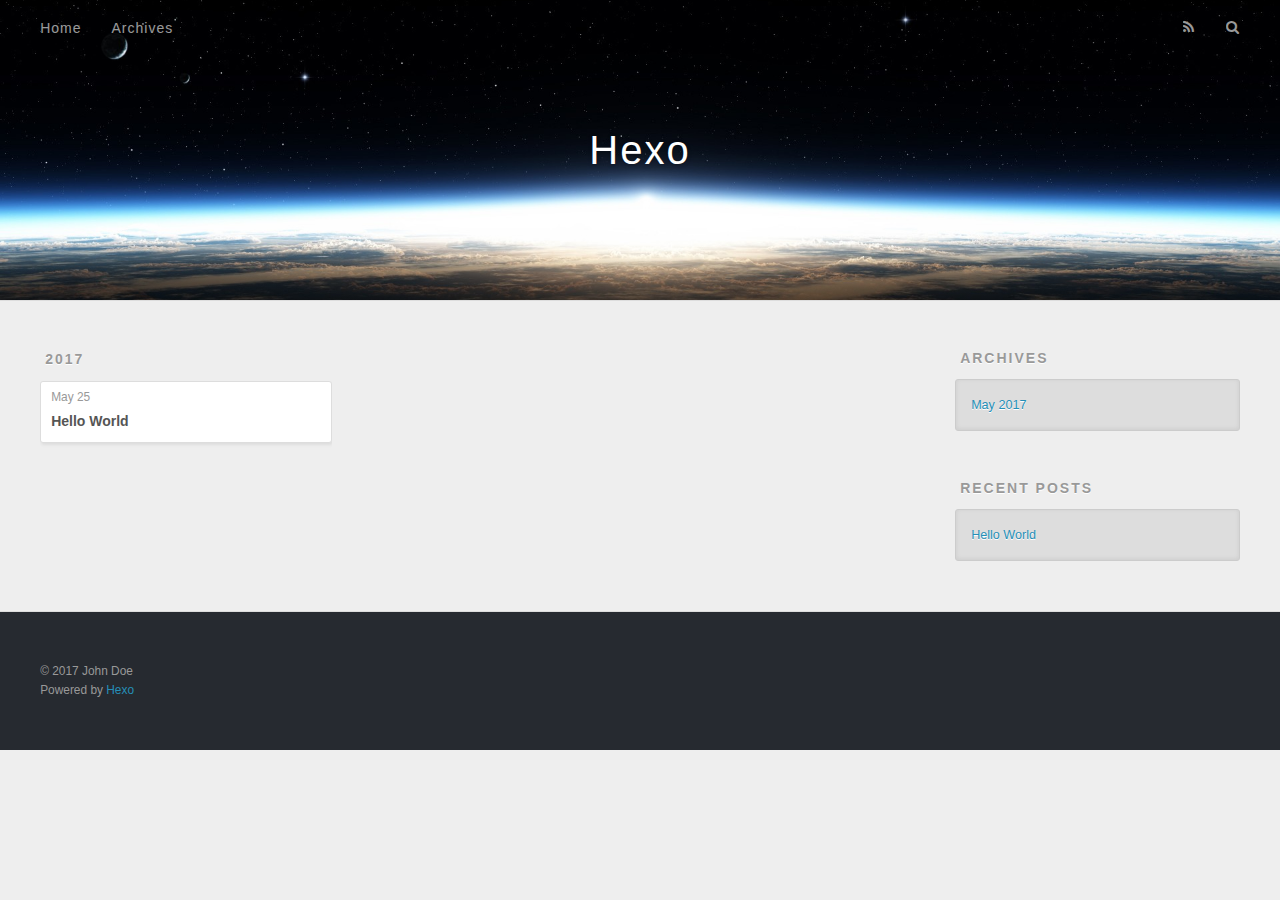
==== archives/index.html @ 2ee4972c "Site updated: 2017-05-25 17:00:57" ====
<!DOCTYPE html>
<html>
<head>
  <meta charset="utf-8">
  
  <title>Archives | Hexo</title>
  <meta name="viewport" content="width=device-width, initial-scale=1, maximum-scale=1">
  <meta property="og:type" content="website">
<meta property="og:title" content="Hexo">
<meta property="og:url" content="http://yoursite.com/archives/index.html">
<meta property="og:site_name" content="Hexo">
<meta name="twitter:card" content="summary">
<meta name="twitter:title" content="Hexo">
  
    <link rel="alternate" href="/atom.xml" title="Hexo" type="application/atom+xml">
  
  
    <link rel="icon" href="/favicon.png">
  
  
    <link href="//fonts.googleapis.com/css?family=Source+Code+Pro" rel="stylesheet" type="text/css">
  
  <link rel="stylesheet" href="/css/style.css">
  

</head>

<body>
  <div id="container">
    <div id="wrap">
      <header id="header">
  <div id="banner"></div>
  <div id="header-outer" class="outer">
    <div id="header-title" class="inner">
      <h1 id="logo-wrap">
        <a href="/" id="logo">Hexo</a>
      </h1>
      
    </div>
    <div id="header-inner" class="inner">
      <nav id="main-nav">
        <a id="main-nav-toggle" class="nav-icon"></a>
        
          <a class="main-nav-link" href="/">Home</a>
        
          <a class="main-nav-link" href="/archives">Archives</a>
        
      </nav>
      <nav id="sub-nav">
        
          <a id="nav-rss-link" class="nav-icon" href="/atom.xml" title="RSS Feed"></a>
        
        <a id="nav-search-btn" class="nav-icon" title="Search"></a>
      </nav>
      <div id="search-form-wrap">
        <form action="//google.com/search" method="get" accept-charset="UTF-8" class="search-form"><input type="search" name="q" class="search-form-input" placeholder="Search"><button type="submit" class="search-form-submit">&#xF002;</button><input type="hidden" name="sitesearch" value="http://yoursite.com"></form>
      </div>
    </div>
  </div>
</header>
      <div class="outer">
        <section id="main">
  
  
    
    
      
      
      <section class="archives-wrap">
        <div class="archive-year-wrap">
          <a href="/archives/2017" class="archive-year">2017</a>
        </div>
        <div class="archives">
    
    <article class="archive-article archive-type-post">
  <div class="archive-article-inner">
    <header class="archive-article-header">
      <a href="/2017/05/25/hello-world/" class="archive-article-date">
  <time datetime="2017-05-25T08:44:21.000Z" itemprop="datePublished">May 25</time>
</a>
      
  
    <h1 itemprop="name">
      <a class="archive-article-title" href="/2017/05/25/hello-world/">Hello World</a>
    </h1>
  

    </header>
  </div>
</article>
  
  
    </div></section>
  

</section>
        
          <aside id="sidebar">
  
    

  
    

  
    
  
    
  <div class="widget-wrap">
    <h3 class="widget-title">Archives</h3>
    <div class="widget">
      <ul class="archive-list"><li class="archive-list-item"><a class="archive-list-link" href="/archives/2017/05/">May 2017</a></li></ul>
    </div>
  </div>


  
    
  <div class="widget-wrap">
    <h3 class="widget-title">Recent Posts</h3>
    <div class="widget">
      <ul>
        
          <li>
            <a href="/2017/05/25/hello-world/">Hello World</a>
          </li>
        
      </ul>
    </div>
  </div>

  
</aside>
        
      </div>
      <footer id="footer">
  
  <div class="outer">
    <div id="footer-info" class="inner">
      &copy; 2017 John Doe<br>
      Powered by <a href="http://hexo.io/" target="_blank">Hexo</a>
    </div>
  </div>
</footer>
    </div>
    <nav id="mobile-nav">
  
    <a href="/" class="mobile-nav-link">Home</a>
  
    <a href="/archives" class="mobile-nav-link">Archives</a>
  
</nav>
    

<script src="//ajax.googleapis.com/ajax/libs/jquery/2.0.3/jquery.min.js"></script>


  <link rel="stylesheet" href="/fancybox/jquery.fancybox.css">
  <script src="/fancybox/jquery.fancybox.pack.js"></script>


<script src="/js/script.js"></script>

  </div>
</body>
</html>
---- css/style.css ----
body {
  width: 100%;
}
body:before,
body:after {
  content: "";
  display: table;
}
body:after {
  clear: both;
}
html,
body,
div,
span,
applet,
object,
iframe,
h1,
h2,
h3,
h4,
h5,
h6,
p,
blockquote,
pre,
a,
abbr,
acronym,
address,
big,
cite,
code,
del,
dfn,
em,
img,
ins,
kbd,
q,
s,
samp,
small,
strike,
strong,
sub,
sup,
tt,
var,
dl,
dt,
dd,
ol,
ul,
li,
fieldset,
form,
label,
legend,
table,
caption,
tbody,
tfoot,
thead,
tr,
th,
td {
  margin: 0;
  padding: 0;
  border: 0;
  outline: 0;
  font-weight: inherit;
  font-style: inherit;
  font-family: inherit;
  font-size: 100%;
  vertical-align: baseline;
}
body {
  line-height: 1;
  color: #000;
  background: #fff;
}
ol,
ul {
  list-style: none;
}
table {
  border-collapse: separate;
  border-spacing: 0;
  vertical-align: middle;
}
caption,
th,
td {
  text-align: left;
  font-weight: normal;
  vertical-align: middle;
}
a img {
  border: none;
}
input,
button {
  margin: 0;
  padding: 0;
}
input::-moz-focus-inner,
button::-moz-focus-inner {
  border: 0;
  padding: 0;
}
@font-face {
  font-family: FontAwesome;
  font-style: normal;
  font-weight: normal;
  src: url("fonts/fontawesome-webfont.eot?v=#4.0.3");
  src: url("fonts/fontawesome-webfont.eot?#iefix&v=#4.0.3") format("embedded-opentype"), url("fonts/fontawesome-webfont.woff?v=#4.0.3") format("woff"), url("fonts/fontawesome-webfont.ttf?v=#4.0.3") format("truetype"), url("fonts/fontawesome-webfont.svg#fontawesomeregular?v=#4.0.3") format("svg");
}
html,
body,
#container {
  height: 100%;
}
body {
  background: #eee;
  font: 14px "Helvetica Neue", Helvetica, Arial, sans-serif;
  -webkit-text-size-adjust: 100%;
}
.outer {
  max-width: 1220px;
  margin: 0 auto;
  padding: 0 20px;
}
.outer:before,
.outer:after {
  content: "";
  display: table;
}
.outer:after {
  clear: both;
}
.inner {
  display: inline;
  float: left;
  width: 98.33333333333333%;
  margin: 0 0.833333333333333%;
}
.left,
.alignleft {
  float: left;
}
.right,
.alignright {
  float: right;
}
.clear {
  clear: both;
}
#container {
  position: relative;
}
.mobile-nav-on {
  overflow: hidden;
}
#wrap {
  height: 100%;
  width: 100%;
  position: absolute;
  top: 0;
  left: 0;
  -webkit-transition: 0.2s ease-out;
  -moz-transition: 0.2s ease-out;
  -ms-transition: 0.2s ease-out;
  transition: 0.2s ease-out;
  z-index: 1;
  background: #eee;
}
.mobile-nav-on #wrap {
  left: 280px;
}
@media screen and (min-width: 768px) {
  #main {
    display: inline;
    float: left;
    width: 73.33333333333333%;
    margin: 0 0.833333333333333%;
  }
}
.article-date,
.article-category-link,
.archive-year,
.widget-title {
  text-decoration: none;
  text-transform: uppercase;
  letter-spacing: 2px;
  color: #999;
  margin-bottom: 1em;
  margin-left: 5px;
  line-height: 1em;
  text-shadow: 0 1px #fff;
  font-weight: bold;
}
.article-inner,
.archive-article-inner {
  background: #fff;
  -webkit-box-shadow: 1px 2px 3px #ddd;
  box-shadow: 1px 2px 3px #ddd;
  border: 1px solid #ddd;
  border-radius: 3px;
}
.article-entry h1,
.widget h1 {
  font-size: 2em;
}
.article-entry h2,
.widget h2 {
  font-size: 1.5em;
}
.article-entry h3,
.widget h3 {
  font-size: 1.3em;
}
.article-entry h4,
.widget h4 {
  font-size: 1.2em;
}
.article-entry h5,
.widget h5 {
  font-size: 1em;
}
.article-entry h6,
.widget h6 {
  font-size: 1em;
  color: #999;
}
.article-entry hr,
.widget hr {
  border: 1px dashed #ddd;
}
.article-entry strong,
.widget strong {
  font-weight: bold;
}
.article-entry em,
.widget em,
.article-entry cite,
.widget cite {
  font-style: italic;
}
.article-entry sup,
.widget sup,
.article-entry sub,
.widget sub {
  font-size: 0.75em;
  line-height: 0;
  position: relative;
  vertical-align: baseline;
}
.article-entry sup,
.widget sup {
  top: -0.5em;
}
.article-entry sub,
.widget sub {
  bottom: -0.2em;
}
.article-entry small,
.widget small {
  font-size: 0.85em;
}
.article-entry acronym,
.widget acronym,
.article-entry abbr,
.widget abbr {
  border-bottom: 1px dotted;
}
.article-entry ul,
.widget ul,
.article-entry ol,
.widget ol,
.article-entry dl,
.widget dl {
  margin: 0 20px;
  line-height: 1.6em;
}
.article-entry ul ul,
.widget ul ul,
.article-entry ol ul,
.widget ol ul,
.article-entry ul ol,
.widget ul ol,
.article-entry ol ol,
.widget ol ol {
  margin-top: 0;
  margin-bottom: 0;
}
.article-entry ul,
.widget ul {
  list-style: disc;
}
.article-entry ol,
.widget ol {
  list-style: decimal;
}
.article-entry dt,
.widget dt {
  font-weight: bold;
}
#header {
  height: 300px;
  position: relative;
  border-bottom: 1px solid #ddd;
}
#header:before,
#header:after {
  content: "";
  position: absolute;
  left: 0;
  right: 0;
  height: 40px;
}
#header:before {
  top: 0;
  background: -webkit-linear-gradient(rgba(0,0,0,0.2), transparent);
  background: -moz-linear-gradient(rgba(0,0,0,0.2), transparent);
  background: -ms-linear-gradient(rgba(0,0,0,0.2), transparent);
  background: linear-gradient(rgba(0,0,0,0.2), transparent);
}
#header:after {
  bottom: 0;
  background: -webkit-linear-gradient(transparent, rgba(0,0,0,0.2));
  background: -moz-linear-gradient(transparent, rgba(0,0,0,0.2));
  background: -ms-linear-gradient(transparent, rgba(0,0,0,0.2));
  background: linear-gradient(transparent, rgba(0,0,0,0.2));
}
#header-outer {
  height: 100%;
  position: relative;
}
#header-inner {
  position: relative;
  overflow: hidden;
}
#banner {
  position: absolute;
  top: 0;
  left: 0;
  width: 100%;
  height: 100%;
  background: url("images/banner.jpg") center #000;
  -webkit-background-size: cover;
  -moz-background-size: cover;
  background-size: cover;
  z-index: -1;
}
#header-title {
  text-align: center;
  height: 40px;
  position: absolute;
  top: 50%;
  left: 0;
  margin-top: -20px;
}
#logo,
#subtitle {
  text-decoration: none;
  color: #fff;
  font-weight: 300;
  text-shadow: 0 1px 4px rgba(0,0,0,0.3);
}
#logo {
  font-size: 40px;
  line-height: 40px;
  letter-spacing: 2px;
}
#subtitle {
  font-size: 16px;
  line-height: 16px;
  letter-spacing: 1px;
}
#subtitle-wrap {
  margin-top: 16px;
}
#main-nav {
  float: left;
  margin-left: -15px;
}
.nav-icon,
.main-nav-link {
  float: left;
  color: #fff;
  opacity: 0.6;
  text-decoration: none;
  text-shadow: 0 1px rgba(0,0,0,0.2);
  -webkit-transition: opacity 0.2s;
  -moz-transition: opacity 0.2s;
  -ms-transition: opacity 0.2s;
  transition: opacity 0.2s;
  display: block;
  padding: 20px 15px;
}
.nav-icon:hover,
.main-nav-link:hover {
  opacity: 1;
}
.nav-icon {
  font-family: FontAwesome;
  text-align: center;
  font-size: 14px;
  width: 14px;
  height: 14px;
  padding: 20px 15px;
  position: relative;
  cursor: pointer;
}
.main-nav-link {
  font-weight: 300;
  letter-spacing: 1px;
}
@media screen and (max-width: 479px) {
  .main-nav-link {
    display: none;
  }
}
#main-nav-toggle {
  display: none;
}
#main-nav-toggle:before {
  content: "\f0c9";
}
@media screen and (max-width: 479px) {
  #main-nav-toggle {
    display: block;
  }
}
#sub-nav {
  float: right;
  margin-right: -15px;
}
#nav-rss-link:before {
  content: "\f09e";
}
#nav-search-btn:before {
  content: "\f002";
}
#search-form-wrap {
  position: absolute;
  top: 15px;
  width: 150px;
  height: 30px;
  right: -150px;
  opacity: 0;
  -webkit-transition: 0.2s ease-out;
  -moz-transition: 0.2s ease-out;
  -ms-transition: 0.2s ease-out;
  transition: 0.2s ease-out;
}
#search-form-wrap.on {
  opacity: 1;
  right: 0;
}
@media screen and (max-width: 479px) {
  #search-form-wrap {
    width: 100%;
    right: -100%;
  }
}
.search-form {
  position: absolute;
  top: 0;
  left: 0;
  right: 0;
  background: #fff;
  padding: 5px 15px;
  border-radius: 15px;
  -webkit-box-shadow: 0 0 10px rgba(0,0,0,0.3);
  box-shadow: 0 0 10px rgba(0,0,0,0.3);
}
.search-form-input {
  border: none;
  background: none;
  color: #555;
  width: 100%;
  font: 13px "Helvetica Neue", Helvetica, Arial, sans-serif;
  outline: none;
}
.search-form-input::-webkit-search-results-decoration,
.search-form-input::-webkit-search-cancel-button {
  -webkit-appearance: none;
}
.search-form-submit {
  position: absolute;
  top: 50%;
  right: 10px;
  margin-top: -7px;
  font: 13px FontAwesome;
  border: none;
  background: none;
  color: #bbb;
  cursor: pointer;
}
.search-form-submit:hover,
.search-form-submit:focus {
  color: #777;
}
.article {
  margin: 50px 0;
}
.article-inner {
  overflow: hidden;
}
.article-meta:before,
.article-meta:after {
  content: "";
  display: table;
}
.article-meta:after {
  clear: both;
}
.article-date {
  float: left;
}
.article-category {
  float: left;
  line-height: 1em;
  color: #ccc;
  text-shadow: 0 1px #fff;
  margin-left: 8px;
}
.article-category:before {
  content: "\2022";
}
.article-category-link {
  margin: 0 12px 1em;
}
.article-header {
  padding: 20px 20px 0;
}
.article-title {
  text-decoration: none;
  font-size: 2em;
  font-weight: bold;
  color: #555;
  line-height: 1.1em;
  -webkit-transition: color 0.2s;
  -moz-transition: color 0.2s;
  -ms-transition: color 0.2s;
  transition: color 0.2s;
}
a.article-title:hover {
  color: #258fb8;
}
.article-entry {
  color: #555;
  padding: 0 20px;
}
.article-entry:before,
.article-entry:after {
  content: "";
  display: table;
}
.article-entry:after {
  clear: both;
}
.article-entry p,
.article-entry table {
  line-height: 1.6em;
  margin: 1.6em 0;
}
.article-entry h1,
.article-entry h2,
.article-entry h3,
.article-entry h4,
.article-entry h5,
.article-entry h6 {
  font-weight: bold;
}
.article-entry h1,
.article-entry h2,
.article-entry h3,
.article-entry h4,
.article-entry h5,
.article-entry h6 {
  line-height: 1.1em;
  margin: 1.1em 0;
}
.article-entry a {
  color: #258fb8;
  text-decoration: none;
}
.article-entry a:hover {
  text-decoration: underline;
}
.article-entry ul,
.article-entry ol,
.article-entry dl {
  margin-top: 1.6em;
  margin-bottom: 1.6em;
}
.article-entry img,
.article-entry video {
  max-width: 100%;
  height: auto;
  display: block;
  margin: auto;
}
.article-entry iframe {
  border: none;
}
.article-entry table {
  width: 100%;
  border-collapse: collapse;
  border-spacing: 0;
}
.article-entry th {
  font-weight: bold;
  border-bottom: 3px solid #ddd;
  padding-bottom: 0.5em;
}
.article-entry td {
  border-bottom: 1px solid #ddd;
  padding: 10px 0;
}
.article-entry blockquote {
  font-family: Georgia, "Times New Roman", serif;
  font-size: 1.4em;
  margin: 1.6em 20px;
  text-align: center;
}
.article-entry blockquote footer {
  font-size: 14px;
  margin: 1.6em 0;
  font-family: "Helvetica Neue", Helvetica, Arial, sans-serif;
}
.article-entry blockquote footer cite:before {
  content: "—";
  padding: 0 0.5em;
}
.article-entry .pullquote {
  text-align: left;
  width: 45%;
  margin: 0;
}
.article-entry .pullquote.left {
  margin-left: 0.5em;
  margin-right: 1em;
}
.article-entry .pullquote.right {
  margin-right: 0.5em;
  margin-left: 1em;
}
.article-entry .caption {
  color: #999;
  display: block;
  font-size: 0.9em;
  margin-top: 0.5em;
  position: relative;
  text-align: center;
}
.article-entry .video-container {
  position: relative;
  padding-top: 56.25%;
  height: 0;
  overflow: hidden;
}
.article-entry .video-container iframe,
.article-entry .video-container object,
.article-entry .video-container embed {
  position: absolute;
  top: 0;
  left: 0;
  width: 100%;
  height: 100%;
  margin-top: 0;
}
.article-more-link a {
  display: inline-block;
  line-height: 1em;
  padding: 6px 15px;
  border-radius: 15px;
  background: #eee;
  color: #999;
  text-shadow: 0 1px #fff;
  text-decoration: none;
}
.article-more-link a:hover {
  background: #258fb8;
  color: #fff;
  text-decoration: none;
  text-shadow: 0 1px #1e7293;
}
.article-footer {
  font-size: 0.85em;
  line-height: 1.6em;
  border-top: 1px solid #ddd;
  padding-top: 1.6em;
  margin: 0 20px 20px;
}
.article-footer:before,
.article-footer:after {
  content: "";
  display: table;
}
.article-footer:after {
  clear: both;
}
.article-footer a {
  color: #999;
  text-decoration: none;
}
.article-footer a:hover {
  color: #555;
}
.article-tag-list-item {
  float: left;
  margin-right: 10px;
}
.article-tag-list-link:before {
  content: "#";
}
.article-comment-link {
  float: right;
}
.article-comment-link:before {
  content: "\f075";
  font-family: FontAwesome;
  padding-right: 8px;
}
.article-share-link {
  cursor: pointer;
  float: right;
  margin-left: 20px;
}
.article-share-link:before {
  content: "\f064";
  font-family: FontAwesome;
  padding-right: 6px;
}
#article-nav {
  position: relative;
}
#article-nav:before,
#article-nav:after {
  content: "";
  display: table;
}
#article-nav:after {
  clear: both;
}
@media screen and (min-width: 768px) {
  #article-nav {
    margin: 50px 0;
  }
  #article-nav:before {
    width: 8px;
    height: 8px;
    position: absolute;
    top: 50%;
    left: 50%;
    margin-top: -4px;
    margin-left: -4px;
    content: "";
    border-radius: 50%;
    background: #ddd;
    -webkit-box-shadow: 0 1px 2px #fff;
    box-shadow: 0 1px 2px #fff;
  }
}
.article-nav-link-wrap {
  text-decoration: none;
  text-shadow: 0 1px #fff;
  color: #999;
  -webkit-box-sizing: border-box;
  -moz-box-sizing: border-box;
  box-sizing: border-box;
  margin-top: 50px;
  text-align: center;
  display: block;
}
.article-nav-link-wrap:hover {
  color: #555;
}
@media screen and (min-width: 768px) {
  .article-nav-link-wrap {
    width: 50%;
    margin-top: 0;
  }
}
@media screen and (min-width: 768px) {
  #article-nav-newer {
    float: left;
    text-align: right;
    padding-right: 20px;
  }
}
@media screen and (min-width: 768px) {
  #article-nav-older {
    float: right;
    text-align: left;
    padding-left: 20px;
  }
}
.article-nav-caption {
  text-transform: uppercase;
  letter-spacing: 2px;
  color: #ddd;
  line-height: 1em;
  font-weight: bold;
}
#article-nav-newer .article-nav-caption {
  margin-right: -2px;
}
.article-nav-title {
  font-size: 0.85em;
  line-height: 1.6em;
  margin-top: 0.5em;
}
.article-share-box {
  position: absolute;
  display: none;
  background: #fff;
  -webkit-box-shadow: 1px 2px 10px rgba(0,0,0,0.2);
  box-shadow: 1px 2px 10px rgba(0,0,0,0.2);
  border-radius: 3px;
  margin-left: -145px;
  overflow: hidden;
  z-index: 1;
}
.article-share-box.on {
  display: block;
}
.article-share-input {
  width: 100%;
  background: none;
  -webkit-box-sizing: border-box;
  -moz-box-sizing: border-box;
  box-sizing: border-box;
  font: 14px "Helvetica Neue", Helvetica, Arial, sans-serif;
  padding: 0 15px;
  color: #555;
  outline: none;
  border: 1px solid #ddd;
  border-radius: 3px 3px 0 0;
  height: 36px;
  line-height: 36px;
}
.article-share-links {
  background: #eee;
}
.article-share-links:before,
.article-share-links:after {
  content: "";
  display: table;
}
.article-share-links:after {
  clear: both;
}
.article-share-twitter,
.article-share-facebook,
.article-share-pinterest,
.article-share-google {
  width: 50px;
  height: 36px;
  display: block;
  float: left;
  position: relative;
  color: #999;
  text-shadow: 0 1px #fff;
}
.article-share-twitter:before,
.article-share-facebook:before,
.article-share-pinterest:before,
.article-share-google:before {
  font-size: 20px;
  font-family: FontAwesome;
  width: 20px;
  height: 20px;
  position: absolute;
  top: 50%;
  left: 50%;
  margin-top: -10px;
  margin-left: -10px;
  text-align: center;
}
.article-share-twitter:hover,
.article-share-facebook:hover,
.article-share-pinterest:hover,
.article-share-google:hover {
  color: #fff;
}
.article-share-twitter:before {
  content: "\f099";
}
.article-share-twitter:hover {
  background: #00aced;
  text-shadow: 0 1px #008abe;
}
.article-share-facebook:before {
  content: "\f09a";
}
.article-share-facebook:hover {
  background: #3b5998;
  text-shadow: 0 1px #2f477a;
}
.article-share-pinterest:before {
  content: "\f0d2";
}
.article-share-pinterest:hover {
  background: #cb2027;
  text-shadow: 0 1px #a21a1f;
}
.article-share-google:before {
  content: "\f0d5";
}
.article-share-google:hover {
  background: #dd4b39;
  text-shadow: 0 1px #be3221;
}
.article-gallery {
  background: #000;
  position: relative;
}
.article-gallery-photos {
  position: relative;
  overflow: hidden;
}
.article-gallery-img {
  display: none;
  max-width: 100%;
}
.article-gallery-img:first-child {
  display: block;
}
.article-gallery-img.loaded {
  position: absolute;
  display: block;
}
.article-gallery-img img {
  display: block;
  max-width: 100%;
  margin: 0 auto;
}
#comments {
  background: #fff;
  -webkit-box-shadow: 1px 2px 3px #ddd;
  box-shadow: 1px 2px 3px #ddd;
  padding: 20px;
  border: 1px solid #ddd;
  border-radius: 3px;
  margin: 50px 0;
}
#comments a {
  color: #258fb8;
}
.archives-wrap {
  margin: 50px 0;
}
.archives:before,
.archives:after {
  content: "";
  display: table;
}
.archives:after {
  clear: both;
}
.archive-year-wrap {
  margin-bottom: 1em;
}
.archives {
  -webkit-column-gap: 10px;
  -moz-column-gap: 10px;
  column-gap: 10px;
}
@media screen and (min-width: 480px) and (max-width: 767px) {
  .archives {
    -webkit-column-count: 2;
    -moz-column-count: 2;
    column-count: 2;
  }
}
@media screen and (min-width: 768px) {
  .archives {
    -webkit-column-count: 3;
    -moz-column-count: 3;
    column-count: 3;
  }
}
.archive-article {
  -webkit-column-break-inside: avoid;
  page-break-inside: avoid;
  overflow: hidden;
  break-inside: avoid-column;
}
.archive-article-inner {
  padding: 10px;
  margin-bottom: 15px;
}
.archive-article-title {
  text-decoration: none;
  font-weight: bold;
  color: #555;
  -webkit-transition: color 0.2s;
  -moz-transition: color 0.2s;
  -ms-transition: color 0.2s;
  transition: color 0.2s;
  line-height: 1.6em;
}
.archive-article-title:hover {
  color: #258fb8;
}
.archive-article-footer {
  margin-top: 1em;
}
.archive-article-date {
  color: #999;
  text-decoration: none;
  font-size: 0.85em;
  line-height: 1em;
  margin-bottom: 0.5em;
  display: block;
}
#page-nav {
  margin: 50px auto;
  background: #fff;
  -webkit-box-shadow: 1px 2px 3px #ddd;
  box-shadow: 1px 2px 3px #ddd;
  border: 1px solid #ddd;
  border-radius: 3px;
  text-align: center;
  color: #999;
  overflow: hidden;
}
#page-nav:before,
#page-nav:after {
  content: "";
  display: table;
}
#page-nav:after {
  clear: both;
}
#page-nav a,
#page-nav span {
  padding: 10px 20px;
  line-height: 1;
  height: 2ex;
}
#page-nav a {
  color: #999;
  text-decoration: none;
}
#page-nav a:hover {
  background: #999;
  color: #fff;
}
#page-nav .prev {
  float: left;
}
#page-nav .next {
  float: right;
}
#page-nav .page-number {
  display: inline-block;
}
@media screen and (max-width: 479px) {
  #page-nav .page-number {
    display: none;
  }
}
#page-nav .current {
  color: #555;
  font-weight: bold;
}
#page-nav .space {
  color: #ddd;
}
#footer {
  background: #262a30;
  padding: 50px 0;
  border-top: 1px solid #ddd;
  color: #999;
}
#footer a {
  color: #258fb8;
  text-decoration: none;
}
#footer a:hover {
  text-decoration: underline;
}
#footer-info {
  line-height: 1.6em;
  font-size: 0.85em;
}
.article-entry pre,
.article-entry .highlight {
  background: #2d2d2d;
  margin: 0 -20px;
  padding: 15px 20px;
  border-style: solid;
  border-color: #ddd;
  border-width: 1px 0;
  overflow: auto;
  color: #ccc;
  line-height: 22.400000000000002px;
}
.article-entry .highlight .gutter pre,
.article-entry .gist .gist-file .gist-data .line-numbers {
  color: #666;
  font-size: 0.85em;
}
.article-entry pre,
.article-entry code {
  font-family: "Source Code Pro", Consolas, Monaco, Menlo, Consolas, monospace;
}
.article-entry code {
  background: #eee;
  text-shadow: 0 1px #fff;
  padding: 0 0.3em;
}
.article-entry pre code {
  background: none;
  text-shadow: none;
  padding: 0;
}
.article-entry .highlight pre {
  border: none;
  margin: 0;
  padding: 0;
}
.article-entry .highlight table {
  margin: 0;
  width: auto;
}
.article-entry .highlight td {
  border: none;
  padding: 0;
}
.article-entry .highlight figcaption {
  font-size: 0.85em;
  color: #999;
  line-height: 1em;
  margin-bottom: 1em;
}
.article-entry .highlight figcaption:before,
.article-entry .highlight figcaption:after {
  content: "";
  display: table;
}
.article-entry .highlight figcaption:after {
  clear: both;
}
.article-entry .highlight figcaption a {
  float: right;
}
.article-entry .highlight .gutter pre {
  text-align: right;
  padding-right: 20px;
}
.article-entry .highlight .line {
  height: 22.400000000000002px;
}
.article-entry .highlight .line.marked {
  background: #515151;
}
.article-entry .gist {
  margin: 0 -20px;
  border-style: solid;
  border-color: #ddd;
  border-width: 1px 0;
  background: #2d2d2d;
  padding: 15px 20px 15px 0;
}
.article-entry .gist .gist-file {
  border: none;
  font-family: "Source Code Pro", Consolas, Monaco, Menlo, Consolas, monospace;
  margin: 0;
}
.article-entry .gist .gist-file .gist-data {
  background: none;
  border: none;
}
.article-entry .gist .gist-file .gist-data .line-numbers {
  background: none;
  border: none;
  padding: 0 20px 0 0;
}
.article-entry .gist .gist-file .gist-data .line-data {
  padding: 0 !important;
}
.article-entry .gist .gist-file .highlight {
  margin: 0;
  padding: 0;
  border: none;
}
.article-entry .gist .gist-file .gist-meta {
  background: #2d2d2d;
  color: #999;
  font: 0.85em "Helvetica Neue", Helvetica, Arial, sans-serif;
  text-shadow: 0 0;
  padding: 0;
  margin-top: 1em;
  margin-left: 20px;
}
.article-entry .gist .gist-file .gist-meta a {
  color: #258fb8;
  font-weight: normal;
}
.article-entry .gist .gist-file .gist-meta a:hover {
  text-decoration: underline;
}
pre .comment,
pre .title {
  color: #999;
}
pre .variable,
pre .attribute,
pre .tag,
pre .regexp,
pre .ruby .constant,
pre .xml .tag .title,
pre .xml .pi,
pre .xml .doctype,
pre .html .doctype,
pre .css .id,
pre .css .class,
pre .css .pseudo {
  color: #f2777a;
}
pre .number,
pre .preprocessor,
pre .built_in,
pre .literal,
pre .params,
pre .constant {
  color: #f99157;
}
pre .class,
pre .ruby .class .title,
pre .css .rules .attribute {
  color: #9c9;
}
pre .string,
pre .value,
pre .inheritance,
pre .header,
pre .ruby .symbol,
pre .xml .cdata {
  color: #9c9;
}
pre .css .hexcolor {
  color: #6cc;
}
pre .function,
pre .python .decorator,
pre .python .title,
pre .ruby .function .title,
pre .ruby .title .keyword,
pre .perl .sub,
pre .javascript .title,
pre .coffeescript .title {
  color: #69c;
}
pre .keyword,
pre .javascript .function {
  color: #c9c;
}
@media screen and (max-width: 479px) {
  #mobile-nav {
    position: absolute;
    top: 0;
    left: 0;
    width: 280px;
    height: 100%;
    background: #191919;
    border-right: 1px solid #fff;
  }
}
@media screen and (max-width: 479px) {
  .mobile-nav-link {
    display: block;
    color: #999;
    text-decoration: none;
    padding: 15px 20px;
    font-weight: bold;
  }
  .mobile-nav-link:hover {
    color: #fff;
  }
}
@media screen and (min-width: 768px) {
  #sidebar {
    display: inline;
    float: left;
    width: 23.333333333333332%;
    margin: 0 0.833333333333333%;
  }
}
.widget-wrap {
  margin: 50px 0;
}
.widget {
  color: #777;
  text-shadow: 0 1px #fff;
  background: #ddd;
  -webkit-box-shadow: 0 -1px 4px #ccc inset;
  box-shadow: 0 -1px 4px #ccc inset;
  border: 1px solid #ccc;
  padding: 15px;
  border-radius: 3px;
}
.widget a {
  color: #258fb8;
  text-decoration: none;
}
.widget a:hover {
  text-decoration: underline;
}
.widget ul ul,
.widget ol ul,
.widget dl ul,
.widget ul ol,
.widget ol ol,
.widget dl ol,
.widget ul dl,
.widget ol dl,
.widget dl dl {
  margin-left: 15px;
  list-style: disc;
}
.widget {
  line-height: 1.6em;
  word-wrap: break-word;
  font-size: 0.9em;
}
.widget ul,
.widget ol {
  list-style: none;
  margin: 0;
}
.widget ul ul,
.widget ol ul,
.widget ul ol,
.widget ol ol {
  margin: 0 20px;
}
.widget ul ul,
.widget ol ul {
  list-style: disc;
}
.widget ul ol,
.widget ol ol {
  list-style: decimal;
}
.category-list-count,
.tag-list-count,
.archive-list-count {
  padding-left: 5px;
  color: #999;
  font-size: 0.85em;
}
.category-list-count:before,
.tag-list-count:before,
.archive-list-count:before {
  content: "(";
}
.category-list-count:after,
.tag-list-count:after,
.archive-list-count:after {
  content: ")";
}
.tagcloud a {
  margin-right: 5px;
  display: inline-block;
}
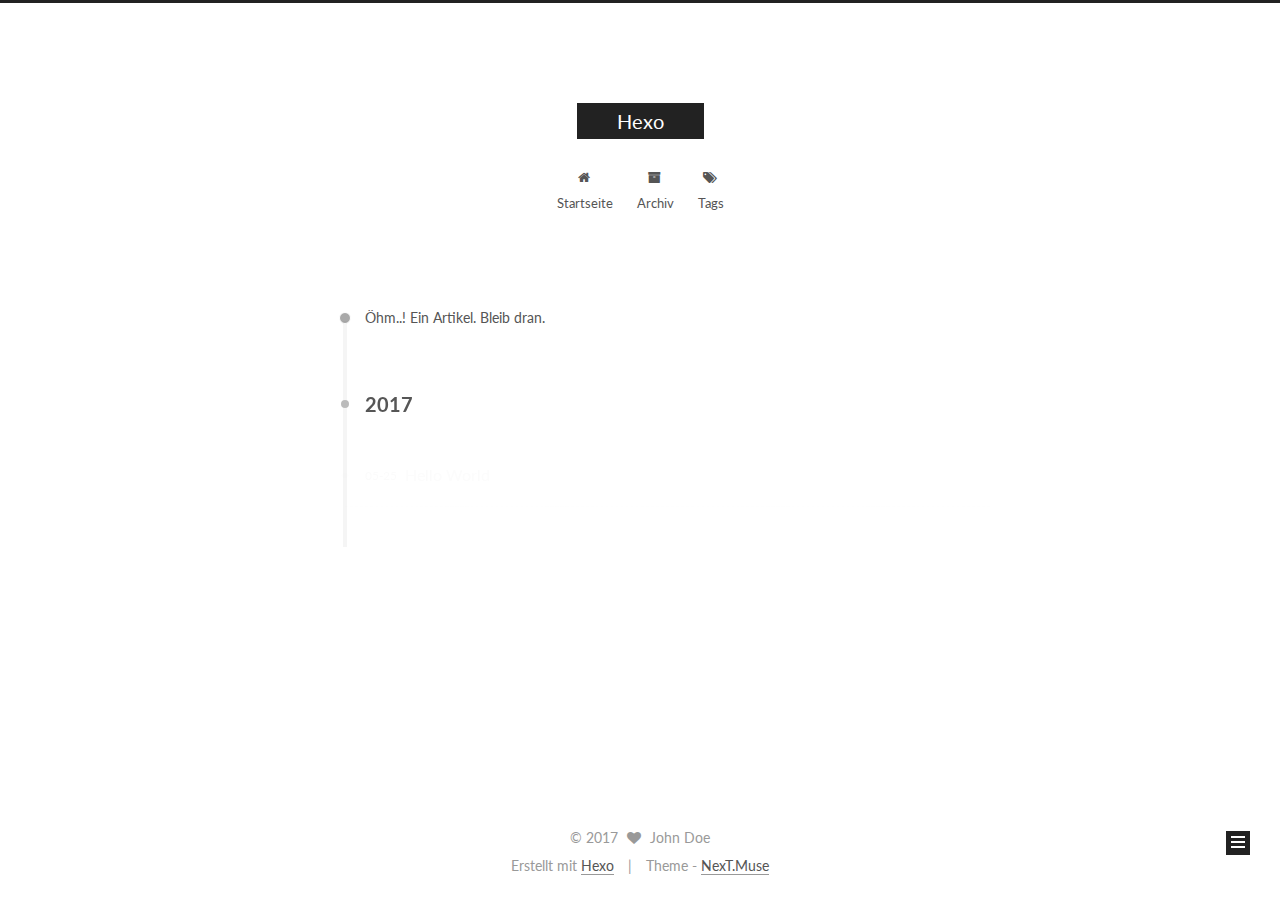
==== commit 135e1e29: "Site updated: 2017-05-25 17:38:06" ====
--- a/archives/index.html
+++ b/archives/index.html
@@ -1,166 +1,550 @@
-<!DOCTYPE html>
-<html>
+<!doctype html>
+
+
+
+  
+
+
+<html class="theme-next muse use-motion" lang="">
 <head>
-  <meta charset="utf-8">
-  
-  <title>Archives | Hexo</title>
-  <meta name="viewport" content="width=device-width, initial-scale=1, maximum-scale=1">
-  <meta property="og:type" content="website">
+  <meta charset="UTF-8"/>
+<meta http-equiv="X-UA-Compatible" content="IE=edge" />
+<meta name="viewport" content="width=device-width, initial-scale=1, maximum-scale=1"/>
+
+
+
+
+
+
+<meta http-equiv="Cache-Control" content="no-transform" />
+<meta http-equiv="Cache-Control" content="no-siteapp" />
+
+
+
+
+
+
+
+
+
+
+
+
+
+
+
+  
+  
+  <link href="/lib/fancybox/source/jquery.fancybox.css?v=2.1.5" rel="stylesheet" type="text/css" />
+
+
+
+
+  
+  
+  
+  
+
+  
+    
+    
+  
+
+  
+
+  
+
+  
+
+  
+
+  
+    
+    
+    <link href="//fonts.googleapis.com/css?family=Lato:300,300italic,400,400italic,700,700italic&subset=latin,latin-ext" rel="stylesheet" type="text/css">
+  
+
+
+
+
+
+
+<link href="/lib/font-awesome/css/font-awesome.min.css?v=4.6.2" rel="stylesheet" type="text/css" />
+
+<link href="/css/main.css?v=5.1.1" rel="stylesheet" type="text/css" />
+
+
+  <meta name="keywords" content="Hexo, NexT" />
+
+
+
+
+
+
+
+
+  <link rel="shortcut icon" type="image/x-icon" href="/favicon.ico?v=5.1.1" />
+
+
+
+
+
+
+<meta property="og:type" content="website">
 <meta property="og:title" content="Hexo">
 <meta property="og:url" content="http://yoursite.com/archives/index.html">
 <meta property="og:site_name" content="Hexo">
 <meta name="twitter:card" content="summary">
 <meta name="twitter:title" content="Hexo">
-  
-    <link rel="alternate" href="/atom.xml" title="Hexo" type="application/atom+xml">
-  
-  
-    <link rel="icon" href="/favicon.png">
-  
-  
-    <link href="//fonts.googleapis.com/css?family=Source+Code+Pro" rel="stylesheet" type="text/css">
-  
-  <link rel="stylesheet" href="/css/style.css">
-  
-
+
+
+
+<script type="text/javascript" id="hexo.configurations">
+  var NexT = window.NexT || {};
+  var CONFIG = {
+    root: '/',
+    scheme: 'Muse',
+    sidebar: {"position":"left","display":"post","offset":12,"offset_float":0,"b2t":false,"scrollpercent":false},
+    fancybox: true,
+    motion: true,
+    duoshuo: {
+      userId: '0',
+      author: 'Author'
+    },
+    algolia: {
+      applicationID: '',
+      apiKey: '',
+      indexName: '',
+      hits: {"per_page":10},
+      labels: {"input_placeholder":"Search for Posts","hits_empty":"We didn't find any results for the search: ${query}","hits_stats":"${hits} results found in ${time} ms"}
+    }
+  };
+</script>
+
+
+
+  <link rel="canonical" href="http://yoursite.com/archives/"/>
+
+
+
+
+
+  <title>Archiv | Hexo</title>
 </head>
 
-<body>
-  <div id="container">
-    <div id="wrap">
-      <header id="header">
-  <div id="banner"></div>
-  <div id="header-outer" class="outer">
-    <div id="header-title" class="inner">
-      <h1 id="logo-wrap">
-        <a href="/" id="logo">Hexo</a>
-      </h1>
-      
+<body itemscope itemtype="http://schema.org/WebPage" lang="">
+
+  
+
+
+
+
+
+
+
+
+
+
+
+
+
+
+
+  
+  
+    
+  
+
+  <div class="container sidebar-position-left  page-archive  ">
+    <div class="headband"></div>
+
+    <header id="header" class="header" itemscope itemtype="http://schema.org/WPHeader">
+      <div class="header-inner"><div class="site-brand-wrapper">
+  <div class="site-meta ">
+    
+
+    <div class="custom-logo-site-title">
+      <a href="/"  class="brand" rel="start">
+        <span class="logo-line-before"><i></i></span>
+        <span class="site-title">Hexo</span>
+        <span class="logo-line-after"><i></i></span>
+      </a>
     </div>
-    <div id="header-inner" class="inner">
-      <nav id="main-nav">
-        <a id="main-nav-toggle" class="nav-icon"></a>
-        
-          <a class="main-nav-link" href="/">Home</a>
-        
-          <a class="main-nav-link" href="/archives">Archives</a>
-        
-      </nav>
-      <nav id="sub-nav">
-        
-          <a id="nav-rss-link" class="nav-icon" href="/atom.xml" title="RSS Feed"></a>
-        
-        <a id="nav-search-btn" class="nav-icon" title="Search"></a>
-      </nav>
-      <div id="search-form-wrap">
-        <form action="//google.com/search" method="get" accept-charset="UTF-8" class="search-form"><input type="search" name="q" class="search-form-input" placeholder="Search"><button type="submit" class="search-form-submit">&#xF002;</button><input type="hidden" name="sitesearch" value="http://yoursite.com"></form>
+      
+        <p class="site-subtitle"></p>
+      
+  </div>
+
+  <div class="site-nav-toggle">
+    <button>
+      <span class="btn-bar"></span>
+      <span class="btn-bar"></span>
+      <span class="btn-bar"></span>
+    </button>
+  </div>
+</div>
+
+<nav class="site-nav">
+  
+
+  
+    <ul id="menu" class="menu">
+      
+        
+        <li class="menu-item menu-item-home">
+          <a href="/" rel="section">
+            
+              <i class="menu-item-icon fa fa-fw fa-home"></i> <br />
+            
+            Startseite
+          </a>
+        </li>
+      
+        
+        <li class="menu-item menu-item-archives">
+          <a href="/archives" rel="section">
+            
+              <i class="menu-item-icon fa fa-fw fa-archive"></i> <br />
+            
+            Archiv
+          </a>
+        </li>
+      
+        
+        <li class="menu-item menu-item-tags">
+          <a href="/tags" rel="section">
+            
+              <i class="menu-item-icon fa fa-fw fa-tags"></i> <br />
+            
+            Tags
+          </a>
+        </li>
+      
+
+      
+    </ul>
+  
+
+  
+</nav>
+
+
+
+ </div>
+    </header>
+
+    <main id="main" class="main">
+      <div class="main-inner">
+        <div class="content-wrap">
+          <div id="content" class="content">
+            
+
+  <section id="posts" class="posts-collapse">
+    <span class="archive-move-on"></span>
+
+    <span class="archive-page-counter">
+      
+      
+      
+        
+      
+      Öhm..! Ein Artikel. Bleib dran.
+    </span>
+
+    
+
+      
+      
+      
+
+      
+        
+        <div class="collection-title">
+          <h2 class="archive-year motion-element" id="archive-year-2017">2017</h2>
+        </div>
+      
+      
+
+      
+
+  <article class="post post-type-normal" itemscope itemtype="http://schema.org/Article">
+    <header class="post-header">
+
+      <h2 class="post-title">
+        
+            <a class="post-title-link" href="/2017/05/25/hello-world/" itemprop="url">
+              
+                <span itemprop="name">Hello World</span>
+              
+            </a>
+        
+      </h2>
+
+      <div class="post-meta">
+        <time class="post-time" itemprop="dateCreated"
+              datetime="2017-05-25T16:44:21+08:00"
+              content="2017-05-25" >
+          05-25
+        </time>
       </div>
+
+    </header>
+  </article>
+
+
+
+    
+
+  </section>
+
+  
+
+
+
+          </div>
+          
+
+
+          
+
+        </div>
+        
+          
+  
+  <div class="sidebar-toggle">
+    <div class="sidebar-toggle-line-wrap">
+      <span class="sidebar-toggle-line sidebar-toggle-line-first"></span>
+      <span class="sidebar-toggle-line sidebar-toggle-line-middle"></span>
+      <span class="sidebar-toggle-line sidebar-toggle-line-last"></span>
     </div>
   </div>
-</header>
-      <div class="outer">
-        <section id="main">
-  
-  
-    
-    
-      
-      
-      <section class="archives-wrap">
-        <div class="archive-year-wrap">
-          <a href="/archives/2017" class="archive-year">2017</a>
+
+  <aside id="sidebar" class="sidebar">
+    <div class="sidebar-inner">
+
+      
+
+      
+
+      <section class="site-overview sidebar-panel sidebar-panel-active">
+        <div class="site-author motion-element" itemprop="author" itemscope itemtype="http://schema.org/Person">
+          <img class="site-author-image" itemprop="image"
+               src="/images/avatar.gif"
+               alt="John Doe" />
+          <p class="site-author-name" itemprop="name">John Doe</p>
+           
+              <p class="site-description motion-element" itemprop="description"></p>
+          
         </div>
-        <div class="archives">
-    
-    <article class="archive-article archive-type-post">
-  <div class="archive-article-inner">
-    <header class="archive-article-header">
-      <a href="/2017/05/25/hello-world/" class="archive-article-date">
-  <time datetime="2017-05-25T08:44:21.000Z" itemprop="datePublished">May 25</time>
-</a>
-      
-  
-    <h1 itemprop="name">
-      <a class="archive-article-title" href="/2017/05/25/hello-world/">Hello World</a>
-    </h1>
-  
-
-    </header>
+        <nav class="site-state motion-element">
+
+          
+            <div class="site-state-item site-state-posts">
+              <a href="/archives">
+                <span class="site-state-item-count">1</span>
+                <span class="site-state-item-name">Artikel</span>
+              </a>
+            </div>
+          
+
+          
+
+          
+
+        </nav>
+
+        
+
+        <div class="links-of-author motion-element">
+          
+        </div>
+
+        
+        
+
+        
+        
+
+        
+
+
+      </section>
+
+      
+
+      
+
+    </div>
+  </aside>
+
+
+        
+      </div>
+    </main>
+
+    <footer id="footer" class="footer">
+      <div class="footer-inner">
+        <div class="copyright" >
+  
+  &copy; 
+  <span itemprop="copyrightYear">2017</span>
+  <span class="with-love">
+    <i class="fa fa-heart"></i>
+  </span>
+  <span class="author" itemprop="copyrightHolder">John Doe</span>
+</div>
+
+
+<div class="powered-by">
+  Erstellt mit  <a class="theme-link" href="https://hexo.io">Hexo</a>
+</div>
+
+<div class="theme-info">
+  Theme -
+  <a class="theme-link" href="https://github.com/iissnan/hexo-theme-next">
+    NexT.Muse
+  </a>
+</div>
+
+
+        
+
+        
+      </div>
+    </footer>
+
+    
+      <div class="back-to-top">
+        <i class="fa fa-arrow-up"></i>
+        
+      </div>
+    
+
   </div>
-</article>
-  
-  
-    </div></section>
-  
-
-</section>
-        
-          <aside id="sidebar">
-  
-    
-
-  
-    
-
-  
-    
-  
-    
-  <div class="widget-wrap">
-    <h3 class="widget-title">Archives</h3>
-    <div class="widget">
-      <ul class="archive-list"><li class="archive-list-item"><a class="archive-list-link" href="/archives/2017/05/">May 2017</a></li></ul>
-    </div>
-  </div>
-
-
-  
-    
-  <div class="widget-wrap">
-    <h3 class="widget-title">Recent Posts</h3>
-    <div class="widget">
-      <ul>
-        
-          <li>
-            <a href="/2017/05/25/hello-world/">Hello World</a>
-          </li>
-        
-      </ul>
-    </div>
-  </div>
-
-  
-</aside>
-        
-      </div>
-      <footer id="footer">
-  
-  <div class="outer">
-    <div id="footer-info" class="inner">
-      &copy; 2017 John Doe<br>
-      Powered by <a href="http://hexo.io/" target="_blank">Hexo</a>
-    </div>
-  </div>
-</footer>
-    </div>
-    <nav id="mobile-nav">
-  
-    <a href="/" class="mobile-nav-link">Home</a>
-  
-    <a href="/archives" class="mobile-nav-link">Archives</a>
-  
-</nav>
-    
-
-<script src="//ajax.googleapis.com/ajax/libs/jquery/2.0.3/jquery.min.js"></script>
-
-
-  <link rel="stylesheet" href="/fancybox/jquery.fancybox.css">
-  <script src="/fancybox/jquery.fancybox.pack.js"></script>
-
-
-<script src="/js/script.js"></script>
-
-  </div>
+
+  
+
+<script type="text/javascript">
+  if (Object.prototype.toString.call(window.Promise) !== '[object Function]') {
+    window.Promise = null;
+  }
+</script>
+
+
+
+
+
+
+
+
+
+  
+
+
+
+
+
+
+
+
+
+
+
+
+  
+  <script type="text/javascript" src="/lib/jquery/index.js?v=2.1.3"></script>
+
+  
+  <script type="text/javascript" src="/lib/fastclick/lib/fastclick.min.js?v=1.0.6"></script>
+
+  
+  <script type="text/javascript" src="/lib/jquery_lazyload/jquery.lazyload.js?v=1.9.7"></script>
+
+  
+  <script type="text/javascript" src="/lib/velocity/velocity.min.js?v=1.2.1"></script>
+
+  
+  <script type="text/javascript" src="/lib/velocity/velocity.ui.min.js?v=1.2.1"></script>
+
+  
+  <script type="text/javascript" src="/lib/fancybox/source/jquery.fancybox.pack.js?v=2.1.5"></script>
+
+
+  
+
+
+  <script type="text/javascript" src="/js/src/utils.js?v=5.1.1"></script>
+
+  <script type="text/javascript" src="/js/src/motion.js?v=5.1.1"></script>
+
+
+
+  
+  
+
+  
+  
+    <script type="text/javascript" id="motion.page.archive">
+      $('.archive-year').velocity('transition.slideLeftIn');
+    </script>
+  
+
+
+  
+
+
+  <script type="text/javascript" src="/js/src/bootstrap.js?v=5.1.1"></script>
+
+
+
+  
+
+
+  
+
+
+
+
+	
+
+
+
+
+
+  
+
+
+
+
+
+  
+
+
+
+
+
+  
+
+
+
+
+
+
+  
+
+
+
+
+
+  
+
+  
+
+  
+
+  
+
+  
+
 </body>
-</html>+</html>
--- a/css/main.css
+++ b/css/main.css
@@ -0,0 +1,2547 @@
+/* normalize.css v3.0.2 | MIT License | git.io/normalize */
+html {
+  font-family: sans-serif; /* 1 */
+  -ms-text-size-adjust: 100%; /* 2 */
+  -webkit-text-size-adjust: 100%; /* 2 */
+}
+body {
+  margin: 0;
+}
+article,
+aside,
+details,
+figcaption,
+figure,
+footer,
+header,
+hgroup,
+main,
+menu,
+nav,
+section,
+summary {
+  display: block;
+}
+audio,
+canvas,
+progress,
+video {
+  display: inline-block; /* 1 */
+  vertical-align: baseline; /* 2 */
+}
+audio:not([controls]) {
+  display: none;
+  height: 0;
+}
+[hidden],
+template {
+  display: none;
+}
+a {
+  background-color: transparent;
+}
+a:active,
+a:hover {
+  outline: 0;
+}
+abbr[title] {
+  border-bottom: 1px dotted;
+}
+b,
+strong {
+  font-weight: bold;
+}
+dfn {
+  font-style: italic;
+}
+h1 {
+  font-size: 2em;
+  margin: 0.67em 0;
+}
+mark {
+  background: #ff0;
+  color: #000;
+}
+small {
+  font-size: 80%;
+}
+sub,
+sup {
+  font-size: 75%;
+  line-height: 0;
+  position: relative;
+  vertical-align: baseline;
+}
+sup {
+  top: -0.5em;
+}
+sub {
+  bottom: -0.25em;
+}
+img {
+  border: 0;
+}
+svg:not(:root) {
+  overflow: hidden;
+}
+figure {
+  margin: 1em 40px;
+}
+hr {
+  -moz-box-sizing: content-box;
+  box-sizing: content-box;
+  height: 0;
+}
+pre {
+  overflow: auto;
+}
+code,
+kbd,
+pre,
+samp {
+  font-family: monospace, monospace;
+  font-size: 1em;
+}
+button,
+input,
+optgroup,
+select,
+textarea {
+  color: inherit; /* 1 */
+  font: inherit; /* 2 */
+  margin: 0; /* 3 */
+}
+button {
+  overflow: visible;
+}
+button,
+select {
+  text-transform: none;
+}
+button,
+html input[type="button"],
+input[type="reset"],
+input[type="submit"] {
+  -webkit-appearance: button; /* 2 */
+  cursor: pointer; /* 3 */
+}
+button[disabled],
+html input[disabled] {
+  cursor: default;
+}
+button::-moz-focus-inner,
+input::-moz-focus-inner {
+  border: 0;
+  padding: 0;
+}
+input {
+  line-height: normal;
+}
+input[type="checkbox"],
+input[type="radio"] {
+  box-sizing: border-box; /* 1 */
+  padding: 0; /* 2 */
+}
+input[type="number"]::-webkit-inner-spin-button,
+input[type="number"]::-webkit-outer-spin-button {
+  height: auto;
+}
+input[type="search"] {
+  -webkit-appearance: textfield; /* 1 */
+  -moz-box-sizing: content-box;
+  -webkit-box-sizing: content-box; /* 2 */
+  box-sizing: content-box;
+}
+input[type="search"]::-webkit-search-cancel-button,
+input[type="search"]::-webkit-search-decoration {
+  -webkit-appearance: none;
+}
+fieldset {
+  border: 1px solid #c0c0c0;
+  margin: 0 2px;
+  padding: 0.35em 0.625em 0.75em;
+}
+legend {
+  border: 0; /* 1 */
+  padding: 0; /* 2 */
+}
+textarea {
+  overflow: auto;
+}
+optgroup {
+  font-weight: bold;
+}
+table {
+  border-collapse: collapse;
+  border-spacing: 0;
+}
+td,
+th {
+  padding: 0;
+}
+::selection {
+  background: #262a30;
+  color: #fff;
+}
+body {
+  position: relative;
+  font-family: 'Lato', "PingFang SC", "Microsoft YaHei", sans-serif;
+  font-size: 14px;
+  line-height: 2;
+  color: #555;
+  background: #fff;
+}
+@media (max-width: 767px) {
+  body {
+    padding-right: 0 !important;
+  }
+}
+@media (min-width: 768px) and (max-width: 991px) {
+  body {
+    padding-right: 0 !important;
+  }
+}
+@media (min-width: 1600px) {
+  body {
+    font-size: 16px;
+  }
+}
+h1,
+h2,
+h3,
+h4,
+h5,
+h6 {
+  margin: 0;
+  padding: 0;
+  font-weight: bold;
+  line-height: 1.5;
+  font-family: 'Lato', "PingFang SC", "Microsoft YaHei", sans-serif;
+}
+h2,
+h3,
+h4,
+h5,
+h6 {
+  margin: 20px 0 15px;
+}
+h1 {
+  font-size: 22px;
+}
+@media (max-width: 767px) {
+  h1 {
+    font-size: 18px;
+  }
+}
+h2 {
+  font-size: 20px;
+}
+@media (max-width: 767px) {
+  h2 {
+    font-size: 16px;
+  }
+}
+h3 {
+  font-size: 18px;
+}
+@media (max-width: 767px) {
+  h3 {
+    font-size: 14px;
+  }
+}
+h4 {
+  font-size: 16px;
+}
+@media (max-width: 767px) {
+  h4 {
+    font-size: 12px;
+  }
+}
+h5 {
+  font-size: 14px;
+}
+@media (max-width: 767px) {
+  h5 {
+    font-size: 10px;
+  }
+}
+h6 {
+  font-size: 12px;
+}
+@media (max-width: 767px) {
+  h6 {
+    font-size: 8px;
+  }
+}
+p {
+  margin: 0 0 25px 0;
+}
+a {
+  color: #555;
+  text-decoration: none;
+  border-bottom: 1px solid #999;
+  word-wrap: break-word;
+}
+a:hover {
+  color: #222;
+  border-bottom-color: #222;
+}
+blockquote {
+  margin: 0;
+  padding: 0;
+}
+img {
+  display: block;
+  margin: auto;
+  max-width: 100%;
+  height: auto;
+}
+hr {
+  margin: 40px 0;
+  height: 3px;
+  border: none;
+  background-color: #ddd;
+  background-image: repeating-linear-gradient(-45deg, #fff, #fff 4px, transparent 4px, transparent 8px);
+}
+blockquote {
+  padding: 0 15px;
+  color: #666;
+  border-left: 4px solid #ddd;
+}
+blockquote cite::before {
+  content: "-";
+  padding: 0 5px;
+}
+dt {
+  font-weight: 700;
+}
+dd {
+  margin: 0;
+  padding: 0;
+}
+.text-left {
+  text-align: left;
+}
+.text-center {
+  text-align: center;
+}
+.text-right {
+  text-align: right;
+}
+.text-justify {
+  text-align: justify;
+}
+.text-nowrap {
+  white-space: nowrap;
+}
+.text-lowercase {
+  text-transform: lowercase;
+}
+.text-uppercase {
+  text-transform: uppercase;
+}
+.text-capitalize {
+  text-transform: capitalize;
+}
+.center-block {
+  display: block;
+  margin-left: auto;
+  margin-right: auto;
+}
+.clearfix:before,
+.clearfix:after {
+  content: " ";
+  display: table;
+}
+.clearfix:after {
+  clear: both;
+}
+.pullquote {
+  width: 45%;
+}
+.pullquote.left {
+  float: left;
+  margin-left: 5px;
+  margin-right: 10px;
+}
+.pullquote.right {
+  float: right;
+  margin-left: 10px;
+  margin-right: 5px;
+}
+.affix.affix.affix {
+  position: fixed;
+}
+.translation {
+  margin-top: -20px;
+  font-size: 14px;
+  color: #999;
+}
+.scrollbar-measure {
+  width: 100px;
+  height: 100px;
+  overflow: scroll;
+  position: absolute;
+  top: -9999px;
+}
+.use-motion .motion-element {
+  opacity: 0;
+}
+table {
+  margin: 20px 0;
+  width: 100%;
+  border-collapse: collapse;
+  border-spacing: 0;
+  border: 1px solid #ddd;
+  font-size: 14px;
+  table-layout: fixed;
+  word-wrap: break-all;
+}
+table>tbody>tr:nth-of-type(odd) {
+  background-color: #f9f9f9;
+}
+table>tbody>tr:hover {
+  background-color: #f5f5f5;
+}
+caption,
+th,
+td {
+  padding: 8px;
+  text-align: left;
+  vertical-align: middle;
+  font-weight: normal;
+}
+th,
+td {
+  border-bottom: 3px solid #ddd;
+  border-right: 1px solid #eee;
+}
+th {
+  padding-bottom: 10px;
+  font-weight: 700;
+}
+td {
+  border-bottom-width: 1px;
+}
+html,
+body {
+  height: 100%;
+}
+.container {
+  position: relative;
+  min-height: 100%;
+}
+.header-inner {
+  margin: 0 auto;
+  padding: 100px 0 70px;
+  width: 700px;
+}
+@media (min-width: 1600px) {
+  .container .header-inner {
+    width: 900px;
+  }
+}
+.main {
+  padding-bottom: 150px;
+}
+.main-inner {
+  margin: 0 auto;
+  width: 700px;
+}
+@media (min-width: 1600px) {
+  .container .main-inner {
+    width: 900px;
+  }
+}
+.footer {
+  position: absolute;
+  left: 0;
+  bottom: 0;
+  width: 100%;
+  min-height: 50px;
+}
+.footer-inner {
+  box-sizing: border-box;
+  margin: 20px auto;
+  width: 700px;
+}
+@media (min-width: 1600px) {
+  .container .footer-inner {
+    width: 900px;
+  }
+}
+pre,
+.highlight {
+  overflow: auto;
+  margin: 20px 0;
+  padding: 0;
+  font-size: 13px;
+  color: #4d4d4c;
+  background: #f7f7f7;
+  line-height: 1.6;
+}
+pre,
+code {
+  font-family: consolas, Menlo, "PingFang SC", "Microsoft YaHei", monospace;
+}
+code {
+  padding: 2px 4px;
+  word-wrap: break-word;
+  color: #555;
+  background: #eee;
+  border-radius: 3px;
+  font-size: 13px;
+}
+pre code {
+  padding: 0;
+  color: #4d4d4c;
+  background: none;
+  text-shadow: none;
+}
+.highlight {
+  border-radius: 1px;
+}
+.highlight pre {
+  border: none;
+  margin: 0;
+  padding: 10px 0;
+}
+.highlight table {
+  margin: 0;
+  width: auto;
+  border: none;
+}
+.highlight td {
+  border: none;
+  padding: 0;
+}
+.highlight figcaption {
+  font-size: 1em;
+  color: #4d4d4c;
+  line-height: 1em;
+  margin-bottom: 1em;
+}
+.highlight figcaption:before,
+.highlight figcaption:after {
+  content: " ";
+  display: table;
+}
+.highlight figcaption:after {
+  clear: both;
+}
+.highlight figcaption a {
+  float: right;
+  color: #4d4d4c;
+}
+.highlight figcaption a:hover {
+  border-bottom-color: #4d4d4c;
+}
+.highlight .gutter pre {
+  padding-left: 10px;
+  padding-right: 10px;
+  color: #869194;
+  text-align: right;
+  background-color: #eff2f3;
+}
+.highlight .code pre {
+  width: 100%;
+  padding-left: 10px;
+  padding-right: 10px;
+  background-color: #f7f7f7;
+}
+.highlight .line {
+  height: 20px;
+}
+.gutter {
+  -webkit-user-select: none;
+  -moz-user-select: none;
+  -ms-user-select: none;
+  user-select: none;
+}
+.gist table {
+  width: auto;
+}
+.gist table td {
+  border: none;
+}
+pre .deletion {
+  background: #fdd;
+}
+pre .addition {
+  background: #dfd;
+}
+pre .meta {
+  color: #8959a8;
+}
+pre .comment {
+  color: #8e908c;
+}
+pre .variable,
+pre .attribute,
+pre .tag,
+pre .regexp,
+pre .ruby .constant,
+pre .xml .tag .title,
+pre .xml .pi,
+pre .xml .doctype,
+pre .html .doctype,
+pre .css .id,
+pre .css .class,
+pre .css .pseudo {
+  color: #c82829;
+}
+pre .number,
+pre .preprocessor,
+pre .built_in,
+pre .literal,
+pre .params,
+pre .constant,
+pre .command {
+  color: #f5871f;
+}
+pre .ruby .class .title,
+pre .css .rules .attribute,
+pre .string,
+pre .value,
+pre .inheritance,
+pre .header,
+pre .ruby .symbol,
+pre .xml .cdata,
+pre .special,
+pre .number,
+pre .formula {
+  color: #718c00;
+}
+pre .title,
+pre .css .hexcolor {
+  color: #3e999f;
+}
+pre .function,
+pre .python .decorator,
+pre .python .title,
+pre .ruby .function .title,
+pre .ruby .title .keyword,
+pre .perl .sub,
+pre .javascript .title,
+pre .coffeescript .title {
+  color: #4271ae;
+}
+pre .keyword,
+pre .javascript .function {
+  color: #8959a8;
+}
+.full-image.full-image.full-image {
+  border: none;
+  max-width: 100%;
+  width: auto;
+  margin: 20px auto;
+}
+@media (min-width: 992px) {
+  .full-image.full-image.full-image {
+    max-width: none;
+    width: 110%;
+    margin: 25px -5%;
+  }
+}
+.blockquote-center,
+.page-home .post-type-quote blockquote,
+.page-post-detail .post-type-quote blockquote {
+  position: relative;
+  margin: 40px 0;
+  padding: 0;
+  border-left: none;
+  text-align: center;
+}
+.blockquote-center::before,
+.page-home .post-type-quote blockquote::before,
+.page-post-detail .post-type-quote blockquote::before,
+.blockquote-center::after,
+.page-home .post-type-quote blockquote::after,
+.page-post-detail .post-type-quote blockquote::after {
+  position: absolute;
+  content: ' ';
+  display: block;
+  width: 100%;
+  height: 24px;
+  opacity: 0.2;
+  background-repeat: no-repeat;
+  background-position: 0 -6px;
+  background-size: 22px 22px;
+}
+.blockquote-center::before,
+.page-home .post-type-quote blockquote::before,
+.page-post-detail .post-type-quote blockquote::before {
+  top: -20px;
+  background-image: url("../images/quote-l.svg");
+  border-top: 1px solid #ccc;
+}
+.blockquote-center::after,
+.page-home .post-type-quote blockquote::after,
+.page-post-detail .post-type-quote blockquote::after {
+  bottom: -20px;
+  background-image: url("../images/quote-r.svg");
+  border-bottom: 1px solid #ccc;
+  background-position: 100% 8px;
+}
+.blockquote-center p,
+.page-home .post-type-quote blockquote p,
+.page-post-detail .post-type-quote blockquote p,
+.blockquote-center div,
+.page-home .post-type-quote blockquote div,
+.page-post-detail .post-type-quote blockquote div {
+  text-align: center;
+}
+.post .post-body .group-picture img {
+  box-sizing: border-box;
+  padding: 0 3px;
+  border: none;
+}
+.post .group-picture-row {
+  overflow: hidden;
+  margin-top: 6px;
+}
+.post .group-picture-row:first-child {
+  margin-top: 0;
+}
+.post .group-picture-column {
+  float: left;
+}
+.page-post-detail .post-body .group-picture-column {
+  float: none;
+  margin-top: 10px;
+  width: auto !important;
+}
+.page-post-detail .post-body .group-picture-column img {
+  margin: 0 auto;
+}
+.page-archive .group-picture-container {
+  overflow: hidden;
+}
+.page-archive .group-picture-row {
+  float: left;
+}
+.page-archive .group-picture-row:first-child {
+  margin-top: 6px;
+}
+.page-archive .group-picture-column {
+  max-width: 150px;
+  max-height: 150px;
+}
+.note {
+  padding: 20px;
+  margin: 20px 0;
+  border: 1px solid #eee;
+  border-left-width: 5px;
+  border-radius: 3px;
+}
+.note h2,
+.note h3,
+.note h4,
+.note h5,
+.note h6 {
+  margin-top: 0;
+  margin-bottom: 5px;
+}
+.note p:last-child {
+  margin-bottom: 0;
+}
+.note code {
+  border-radius: 3px;
+}
+.note+.note {
+  margin-top: -5px;
+}
+.default {
+  border-left-color: #777;
+}
+.default h2,
+.default h3,
+.default h4,
+.default h5,
+.default h6 {
+  color: #777;
+}
+.primary {
+  border-left-color: #428bca;
+}
+.primary h2,
+.primary h3,
+.primary h4,
+.primary h5,
+.primary h6 {
+  color: #428bca;
+}
+.success {
+  border-left-color: #5cb85c;
+}
+.success h2,
+.success h3,
+.success h4,
+.success h5,
+.success h6 {
+  color: #5cb85c;
+}
+.danger {
+  border-left-color: #d9534f;
+}
+.danger h2,
+.danger h3,
+.danger h4,
+.danger h5,
+.danger h6 {
+  color: #d9534f;
+}
+.warning {
+  border-left-color: #f0ad4e;
+}
+.warning h2,
+.warning h3,
+.warning h4,
+.warning h5,
+.warning h6 {
+  color: #f0ad4e;
+}
+.info {
+  border-left-color: #5bc0de;
+}
+.info h2,
+.info h3,
+.info h4,
+.info h5,
+.info h6 {
+  color: #5bc0de;
+}
+.btn {
+  display: inline-block;
+  padding: 0 20px;
+  font-size: 14px;
+  color: #fff;
+  background: #222;
+  border: 2px solid #222;
+  text-decoration: none;
+  border-radius: 0;
+  transition-property: background-color;
+  transition-duration: 0.2s;
+  transition-timing-function: ease-in-out;
+  transition-delay: 0s;
+}
+.btn:hover,
+.post-button .btn:hover {
+  border-color: #222;
+  color: #222;
+  background: #fff;
+}
+.btn-bar {
+  display: block;
+  width: 22px;
+  height: 2px;
+  background: #555;
+  border-radius: 1px;
+}
+.btn-bar+.btn-bar {
+  margin-top: 4px;
+}
+.pagination {
+  margin: 120px 0 40px;
+  text-align: center;
+  border-top: 1px solid #eee;
+}
+.page-number-basic,
+.pagination .prev,
+.pagination .next,
+.pagination .page-number,
+.pagination .space {
+  display: inline-block;
+  position: relative;
+  top: -1px;
+  margin: 0 10px;
+  padding: 0 10px;
+  line-height: 30px;
+}
+@media (max-width: 767px) {
+  .page-number-basic,
+  .pagination .prev,
+  .pagination .next,
+  .pagination .page-number,
+  .pagination .space {
+    margin: 0 5px;
+  }
+}
+.pagination .prev,
+.pagination .next,
+.pagination .page-number {
+  border-bottom: 0;
+  border-top: 1px solid #eee;
+  transition-property: border-color;
+  transition-duration: 0.2s;
+  transition-timing-function: ease-in-out;
+  transition-delay: 0s;
+}
+.pagination .prev:hover,
+.pagination .next:hover,
+.pagination .page-number:hover {
+  border-top-color: #222;
+}
+.pagination .space {
+  padding: 0;
+  margin: 0;
+}
+.pagination .prev {
+  margin-left: 0;
+}
+.pagination .next {
+  margin-right: 0;
+}
+.pagination .page-number.current {
+  color: #fff;
+  background: #ccc;
+  border-top-color: #ccc;
+}
+@media (max-width: 767px) {
+  .pagination {
+    border-top: none;
+  }
+  .pagination .prev,
+  .pagination .next,
+  .pagination .page-number {
+    margin-bottom: 10px;
+    border-top: 0;
+    border-bottom: 1px solid #eee;
+  }
+  .pagination .prev:hover,
+  .pagination .next:hover,
+  .pagination .page-number:hover {
+    border-bottom-color: #222;
+  }
+}
+.comments {
+  margin: 60px 20px 0;
+}
+.tag-cloud {
+  text-align: center;
+}
+.tag-cloud a {
+  display: inline-block;
+  margin: 10px;
+}
+.back-to-top {
+  box-sizing: border-box;
+  position: fixed;
+  bottom: -100px;
+  right: 30px;
+  z-index: 1050;
+  padding: 0 6px;
+  width: 24px;
+  background: #222;
+  font-size: 12px;
+  opacity: 1;
+  color: #fff;
+  cursor: pointer;
+  text-align: center;
+  -webkit-transform: translateZ(0);
+  transition-property: bottom;
+  transition-duration: 0.2s;
+  transition-timing-function: ease-in-out;
+  transition-delay: 0s;
+}
+@media (max-width: 767px) {
+  .back-to-top {
+    display: none;
+  }
+}
+@media (min-width: 768px) and (max-width: 991px) {
+  .back-to-top {
+    display: none;
+  }
+}
+.back-to-top.back-to-top-on {
+  bottom: 19px;
+}
+.header {
+  background: transparent;
+}
+.header-inner {
+  position: relative;
+}
+.headband {
+  height: 3px;
+  background: #222;
+}
+.site-meta {
+  margin: 0;
+  text-align: center;
+}
+@media (max-width: 767px) {
+  .site-meta {
+    text-align: center;
+  }
+}
+.brand {
+  position: relative;
+  display: inline-block;
+  padding: 0 40px;
+  color: #fff;
+  background: #222;
+  border-bottom: none;
+}
+.brand:hover {
+  color: #fff;
+}
+.logo {
+  display: inline-block;
+  margin-right: 5px;
+  line-height: 36px;
+  vertical-align: top;
+}
+.site-title {
+  display: inline-block;
+  vertical-align: top;
+  line-height: 36px;
+  font-size: 20px;
+  font-weight: normal;
+  font-family: 'Lato', "PingFang SC", "Microsoft YaHei", sans-serif;
+}
+.site-subtitle {
+  margin-top: 10px;
+  font-size: 13px;
+  color: #999;
+}
+.use-motion .brand {
+  opacity: 0;
+}
+.use-motion .logo,
+.use-motion .site-title,
+.use-motion .site-subtitle {
+  opacity: 0;
+  position: relative;
+  top: -10px;
+}
+.site-nav-toggle {
+  display: none;
+  position: absolute;
+  top: 10px;
+  left: 10px;
+}
+@media (max-width: 767px) {
+  .site-nav-toggle {
+    display: block;
+  }
+}
+.site-nav-toggle button {
+  margin-top: 2px;
+  padding: 9px 10px;
+  background: transparent;
+  border: none;
+}
+@media (max-width: 767px) {
+  .site-nav {
+    display: none;
+    margin: 0 -10px;
+    padding: 0 10px;
+    clear: both;
+    border-top: 1px solid #ddd;
+  }
+}
+@media (min-width: 768px) and (max-width: 991px) {
+  .site-nav {
+    display: block !important;
+  }
+}
+@media (min-width: 992px) {
+  .site-nav {
+    display: block !important;
+  }
+}
+.menu {
+  margin-top: 20px;
+  padding-left: 0;
+  text-align: center;
+}
+.menu .menu-item {
+  display: inline-block;
+  margin: 0 10px;
+  list-style: none;
+}
+@media screen and (max-width: 767px) {
+  .menu .menu-item {
+    margin-top: 10px;
+  }
+}
+.menu .menu-item a {
+  display: block;
+  font-size: 13px;
+  line-height: inherit;
+  border-bottom: 1px solid transparent;
+  transition-property: border-color;
+  transition-duration: 0.2s;
+  transition-timing-function: ease-in-out;
+  transition-delay: 0s;
+}
+.menu .menu-item a:hover {
+  border-bottom-color: #222;
+}
+.menu .menu-item .fa {
+  margin-right: 5px;
+}
+.use-motion .menu-item {
+  opacity: 0;
+}
+.post-body {
+  font-family: 'Lato', "PingFang SC", "Microsoft YaHei", sans-serif;
+}
+@media (max-width: 767px) {
+  .post-body {
+    word-break: break-word;
+  }
+}
+.post-body .fancybox img {
+  display: block !important;
+  margin: 0 auto;
+  cursor: pointer;
+  cursor: zoom-in;
+  cursor: -webkit-zoom-in;
+}
+.post-body .image-caption,
+.post-body .figure .caption {
+  margin: 10px auto 15px;
+  text-align: center;
+  font-size: 14px;
+  color: #999;
+  font-weight: bold;
+  line-height: 1;
+}
+.post-sticky-flag {
+  display: inline-block;
+  font-size: 16px;
+  -ms-transform: rotate(30deg);
+  -webkit-transform: rotate(30deg);
+  -moz-transform: rotate(30deg);
+  -ms-transform: rotate(30deg);
+  -o-transform: rotate(30deg);
+  transform: rotate(30deg);
+}
+.posts-expand {
+  padding-top: 40px;
+}
+@media (max-width: 767px) {
+  .posts-expand {
+    margin: 0 20px;
+  }
+  .post-body pre {
+    padding: 10px;
+  }
+  .post-body pre .gutter pre {
+    padding-right: 10px;
+  }
+  .post-body .highlight {
+    margin-left: 0px;
+    margin-right: 0px;
+    padding: 0;
+  }
+  .post-body .highlight .gutter pre {
+    padding-right: 10px;
+  }
+}
+@media (min-width: 992px) {
+  .posts-expand .post-body {
+    text-align: justify;
+  }
+}
+.posts-expand .post-body h2,
+.posts-expand .post-body h3,
+.posts-expand .post-body h4,
+.posts-expand .post-body h5,
+.posts-expand .post-body h6 {
+  padding-top: 10px;
+}
+.posts-expand .post-body h2 .header-anchor,
+.posts-expand .post-body h3 .header-anchor,
+.posts-expand .post-body h4 .header-anchor,
+.posts-expand .post-body h5 .header-anchor,
+.posts-expand .post-body h6 .header-anchor {
+  float: right;
+  margin-left: 10px;
+  color: #ccc;
+  border-bottom-style: none;
+  visibility: hidden;
+}
+.posts-expand .post-body h2 .header-anchor:hover,
+.posts-expand .post-body h3 .header-anchor:hover,
+.posts-expand .post-body h4 .header-anchor:hover,
+.posts-expand .post-body h5 .header-anchor:hover,
+.posts-expand .post-body h6 .header-anchor:hover {
+  color: inherit;
+}
+.posts-expand .post-body h2:hover .header-anchor,
+.posts-expand .post-body h3:hover .header-anchor,
+.posts-expand .post-body h4:hover .header-anchor,
+.posts-expand .post-body h5:hover .header-anchor,
+.posts-expand .post-body h6:hover .header-anchor {
+  visibility: visible;
+}
+.posts-expand .post-body ul li {
+  list-style: circle;
+}
+.posts-expand .post-body img {
+  box-sizing: border-box;
+  margin: auto;
+  padding: 3px;
+  border: 1px solid #ddd;
+}
+.posts-expand .fancybox img {
+  margin: 0 auto;
+}
+@media (max-width: 767px) {
+  .posts-collapse {
+    margin: 0 20px;
+  }
+  .posts-collapse .post-title,
+  .posts-collapse .post-meta {
+    display: block;
+    width: auto;
+    text-align: left;
+  }
+}
+.posts-collapse {
+  position: relative;
+  z-index: 1010;
+  margin-left: 55px;
+}
+.posts-collapse::after {
+  content: " ";
+  position: absolute;
+  top: 20px;
+  left: 0;
+  margin-left: -2px;
+  width: 4px;
+  height: 100%;
+  background: #f5f5f5;
+  z-index: -1;
+}
+@media (max-width: 767px) {
+  .posts-collapse {
+    margin: 0 20px;
+  }
+}
+.posts-collapse .collection-title {
+  position: relative;
+  margin: 60px 0;
+}
+.posts-collapse .collection-title h2 {
+  margin-left: 20px;
+}
+.posts-collapse .collection-title small {
+  color: #bbb;
+  margin-left: 5px;
+}
+.posts-collapse .collection-title::before {
+  content: " ";
+  position: absolute;
+  left: 0;
+  top: 50%;
+  margin-left: -4px;
+  margin-top: -4px;
+  width: 8px;
+  height: 8px;
+  background: #bbb;
+  border-radius: 50%;
+}
+.posts-collapse .post {
+  margin: 30px 0;
+}
+.posts-collapse .post-header {
+  position: relative;
+  transition-duration: 0.2s;
+  transition-timing-function: ease-in-out;
+  transition-delay: 0s;
+  transition-property: border;
+  border-bottom: 1px dashed #ccc;
+}
+.posts-collapse .post-header::before {
+  content: " ";
+  position: absolute;
+  left: 0;
+  top: 12px;
+  width: 6px;
+  height: 6px;
+  margin-left: -4px;
+  background: #bbb;
+  border-radius: 50%;
+  border: 1px solid #fff;
+  transition-duration: 0.2s;
+  transition-timing-function: ease-in-out;
+  transition-delay: 0s;
+  transition-property: background;
+}
+.posts-collapse .post-header:hover {
+  border-bottom-color: #666;
+}
+.posts-collapse .post-header:hover::before {
+  background: #222;
+}
+.posts-collapse .post-meta {
+  position: absolute;
+  font-size: 12px;
+  left: 20px;
+  top: 5px;
+}
+.posts-collapse .post-comments-count {
+  display: none;
+}
+.posts-collapse .post-title {
+  margin-left: 60px;
+  font-size: 16px;
+  font-weight: normal;
+  line-height: inherit;
+}
+.posts-collapse .post-title::after {
+  margin-left: 3px;
+  opacity: 0.6;
+}
+.posts-collapse .post-title a {
+  color: #666;
+  border-bottom: none;
+}
+.page-home .post-type-quote .post-header,
+.page-post-detail .post-type-quote .post-header,
+.page-home .post-type-quote .post-tags,
+.page-post-detail .post-type-quote .post-tags {
+  display: none;
+}
+.posts-expand .post-title {
+  font-size: 26px;
+  text-align: center;
+  word-break: break-word;
+  font-weight: 400;
+}
+@media (max-width: 767px) {
+  .posts-expand .post-title {
+    font-size: 22px;
+  }
+}
+.posts-expand .post-title-link {
+  display: inline-block;
+  position: relative;
+  color: #555;
+  border-bottom: none;
+  line-height: 1.2;
+  vertical-align: top;
+}
+.posts-expand .post-title-link::before {
+  content: "";
+  position: absolute;
+  width: 100%;
+  height: 2px;
+  bottom: 0;
+  left: 0;
+  background-color: #000;
+  visibility: hidden;
+  -webkit-transform: scaleX(0);
+  -moz-transform: scaleX(0);
+  -ms-transform: scaleX(0);
+  -o-transform: scaleX(0);
+  transform: scaleX(0);
+  transition-duration: 0.2s;
+  transition-timing-function: ease-in-out;
+  transition-delay: 0s;
+}
+.posts-expand .post-title-link:hover::before {
+  visibility: visible;
+  -webkit-transform: scaleX(1);
+  -moz-transform: scaleX(1);
+  -ms-transform: scaleX(1);
+  -o-transform: scaleX(1);
+  transform: scaleX(1);
+}
+.posts-expand .post-title-link .fa {
+  font-size: 16px;
+}
+.posts-expand .post-meta {
+  margin: 3px 0 60px 0;
+  color: #999;
+  font-family: 'Lato', "PingFang SC", "Microsoft YaHei", sans-serif;
+  font-size: 12px;
+  text-align: center;
+}
+.posts-expand .post-meta .post-category-list {
+  display: inline-block;
+  margin: 0;
+  padding: 3px;
+}
+.posts-expand .post-meta .post-category-list-link {
+  color: #999;
+}
+.posts-expand .post-meta .post-description {
+  font-size: 14px;
+  margin-top: 2px;
+}
+.post-wordcount {
+  display: inline-block;
+}
+.post-meta-divider {
+  margin: 0 0.5em;
+}
+.post-meta-item-icon {
+  margin-right: 3px;
+}
+@media (min-width: 768px) and (max-width: 991px) {
+  .post-meta-item-icon {
+    display: inline-block;
+  }
+}
+@media (max-width: 767px) {
+  .post-meta-item-icon {
+    display: inline-block;
+  }
+}
+@media (min-width: 768px) and (max-width: 991px) {
+  .post-meta-item-text {
+    display: none;
+  }
+}
+@media (max-width: 767px) {
+  .post-meta-item-text {
+    display: none;
+  }
+}
+@media (max-width: 767px) {
+  .posts-expand .post-comments-count {
+    display: none;
+  }
+}
+.social-like {
+  font-size: 14px;
+  height: 20px;
+  text-align: center;
+  border-top: 1px solid #eee;
+  padding-top: 9px;
+  margin-top: 45px;
+  display: flex;
+  justify-content: center;
+}
+.vk_like {
+  width: 85px;
+  height: 21px;
+  padding-top: 7px;
+  align-self: center;
+}
+.fb_like {
+  height: 30px;
+  align-self: center;
+}
+.post-button {
+  margin-top: 50px;
+}
+.post-button .btn {
+  color: #fff;
+  font-size: 14px;
+  background: #222;
+  border-radius: 0;
+  line-height: 2;
+  margin: 0 4px 8px 4px;
+}
+.post-button .fa-fw {
+  width: 1.285714285714286em;
+  text-align: left;
+}
+.posts-expand .post-tags {
+  margin-top: 40px;
+  text-align: center;
+}
+.posts-expand .post-tags a {
+  display: inline-block;
+  margin-right: 10px;
+  font-size: 13px;
+}
+.post-nav {
+  display: table;
+  margin-top: 15px;
+  width: 100%;
+  border-top: 1px solid #eee;
+}
+.post-nav-divider {
+  display: table-cell;
+  width: 10%;
+}
+.post-nav-item {
+  display: table-cell;
+  padding: 10px 0 0 0;
+  width: 45%;
+  vertical-align: top;
+}
+.post-nav-item a {
+  position: relative;
+  display: block;
+  line-height: 25px;
+  font-size: 14px;
+  color: #555;
+  border-bottom: none;
+}
+.post-nav-item a:hover {
+  color: #222;
+  border-bottom: none;
+}
+.post-nav-item a:active {
+  top: 2px;
+}
+.post-nav-item .fa {
+  position: absolute;
+  top: 8px;
+  left: 0;
+  font-size: 12px;
+}
+.post-nav-next a {
+  padding-left: 15px;
+}
+.post-nav-prev {
+  text-align: right;
+}
+.post-nav-prev a {
+  padding-right: 15px;
+}
+.post-nav-prev .fa {
+  right: 0;
+  left: auto;
+}
+.posts-expand .post-eof {
+  display: block;
+  margin: 80px auto 60px;
+  width: 8%;
+  height: 1px;
+  background: #ccc;
+  text-align: center;
+}
+.post:last-child .post-eof.post-eof.post-eof {
+  display: none;
+}
+.post-gallery {
+  display: table;
+  table-layout: fixed;
+  width: 100%;
+  border-collapse: separate;
+}
+.post-gallery-row {
+  display: table-row;
+}
+.post-gallery .post-gallery-img {
+  display: table-cell;
+  text-align: center;
+  vertical-align: middle;
+  border: none;
+}
+.post-gallery .post-gallery-img img {
+  max-width: 100%;
+  max-height: 100%;
+  border: none;
+}
+.fancybox-close,
+.fancybox-close:hover {
+  border: none;
+}
+.sidebar {
+  position: fixed;
+  right: 0;
+  top: 0;
+  bottom: 0;
+  width: 0;
+  z-index: 1040;
+  box-shadow: inset 0 2px 6px #000;
+  background: #222;
+  -webkit-transform: translateZ(0);
+}
+.sidebar a {
+  color: #999;
+  border-bottom-color: #555;
+}
+.sidebar a:hover {
+  color: #eee;
+}
+@media (min-width: 768px) and (max-width: 991px) {
+  .sidebar {
+    display: none !important;
+  }
+}
+@media (max-width: 767px) {
+  .sidebar {
+    display: none !important;
+  }
+}
+.sidebar-inner {
+  position: relative;
+  padding: 20px 10px;
+  color: #999;
+  text-align: center;
+}
+.sidebar-toggle {
+  position: fixed;
+  right: 30px;
+  bottom: 45px;
+  width: 14px;
+  height: 14px;
+  padding: 5px;
+  background: #222;
+  line-height: 0;
+  z-index: 1050;
+  cursor: pointer;
+  -webkit-transform: translateZ(0);
+}
+@media (min-width: 768px) and (max-width: 991px) {
+  .sidebar-toggle {
+    display: none;
+  }
+}
+@media (max-width: 767px) {
+  .sidebar-toggle {
+    display: none;
+  }
+}
+.sidebar-toggle-line {
+  position: relative;
+  display: inline-block;
+  vertical-align: top;
+  height: 2px;
+  width: 100%;
+  background: #fff;
+  margin-top: 3px;
+}
+.sidebar-toggle-line:first-child {
+  margin-top: 0;
+}
+.site-author-image {
+  display: block;
+  margin: 0 auto;
+  padding: 2px;
+  max-width: 96px;
+  height: auto;
+  border: 2px solid #333;
+}
+.site-author-name {
+  margin: 5px 0 0;
+  text-align: center;
+  color: #f5f5f5;
+  font-weight: normal;
+}
+.site-description {
+  margin-top: 5px;
+  text-align: center;
+  font-size: 14px;
+  color: #999;
+}
+.site-state {
+  overflow: hidden;
+  line-height: 1.4;
+  white-space: nowrap;
+  text-align: center;
+}
+.site-state-item {
+  display: inline-block;
+  padding: 0 15px;
+  border-left: 1px solid #333;
+}
+.site-state-item:first-child {
+  border-left: none;
+}
+.site-state-item a {
+  border-bottom: none;
+}
+.site-state-item-count {
+  display: block;
+  text-align: center;
+  color: inherit;
+  font-weight: 600;
+  font-size: 18px;
+}
+.site-state-item-name {
+  font-size: 13px;
+  color: inherit;
+}
+.feed-link {
+  margin-top: 20px;
+}
+.feed-link a {
+  display: inline-block;
+  padding: 0 15px;
+  color: #fc6423;
+  border: 1px solid #fc6423;
+  border-radius: 4px;
+}
+.feed-link a i {
+  color: #fc6423;
+  font-size: 14px;
+}
+.feed-link a:hover {
+  color: #fff;
+  background: #fc6423;
+}
+.feed-link a:hover i {
+  color: #fff;
+}
+.links-of-author {
+  margin-top: 20px;
+}
+.links-of-author a {
+  display: inline-block;
+  vertical-align: middle;
+  margin-right: 10px;
+  margin-bottom: 10px;
+  border-bottom-color: #555;
+  font-size: 13px;
+}
+.links-of-author a:before {
+  display: inline-block;
+  vertical-align: middle;
+  margin-right: 3px;
+  content: " ";
+  width: 4px;
+  height: 4px;
+  border-radius: 50%;
+  background: #1f55c3;
+}
+.links-of-blogroll {
+  font-size: 13px;
+}
+.links-of-blogroll-title {
+  margin-top: 20px;
+  font-size: 14px;
+  font-weight: 600;
+}
+.links-of-blogroll-list {
+  margin: 0;
+  padding: 0;
+  list-style: none;
+}
+.links-of-blogroll-item {
+  padding: 2px 10px;
+}
+.sidebar-nav {
+  margin: 0 0 20px;
+  padding-left: 0;
+}
+.sidebar-nav li {
+  display: inline-block;
+  cursor: pointer;
+  border-bottom: 1px solid transparent;
+  font-size: 14px;
+  color: #555;
+}
+.sidebar-nav li:hover {
+  color: #f5f5f5;
+}
+.page-post-detail .sidebar-nav-toc {
+  padding: 0 5px;
+}
+.page-post-detail .sidebar-nav-overview {
+  margin-left: 10px;
+}
+.sidebar-nav .sidebar-nav-active {
+  color: #87daff;
+  border-bottom-color: #87daff;
+}
+.sidebar-nav .sidebar-nav-active:hover {
+  color: #87daff;
+}
+.sidebar-panel {
+  display: none;
+}
+.sidebar-panel-active {
+  display: block;
+}
+.post-toc-empty {
+  font-size: 14px;
+  color: #666;
+}
+.post-toc-wrap {
+  overflow: hidden;
+}
+.post-toc {
+  overflow: auto;
+}
+.post-toc ol {
+  margin: 0;
+  padding: 0 2px 5px 10px;
+  text-align: left;
+  list-style: none;
+  font-size: 14px;
+}
+.post-toc ol > ol {
+  padding-left: 0;
+}
+.post-toc ol a {
+  transition-duration: 0.2s;
+  transition-timing-function: ease-in-out;
+  transition-delay: 0s;
+  transition-property: all;
+  color: #999;
+  border-bottom-color: #555;
+}
+.post-toc ol a:hover {
+  color: #ccc;
+  border-bottom-color: #ccc;
+}
+.post-toc .nav-item {
+  overflow: hidden;
+  text-overflow: ellipsis;
+  white-space: nowrap;
+  line-height: 1.8;
+}
+.post-toc .nav .nav-child {
+  display: none;
+}
+.post-toc .nav .active > .nav-child {
+  display: block;
+}
+.post-toc .nav .active-current > .nav-child {
+  display: block;
+}
+.post-toc .nav .active-current > .nav-child > .nav-item {
+  display: block;
+}
+.post-toc .nav .active > a {
+  color: #87daff;
+  border-bottom-color: #87daff;
+}
+.post-toc .nav .active-current > a {
+  color: #87daff;
+}
+.post-toc .nav .active-current > a:hover {
+  color: #87daff;
+}
+.footer {
+  font-size: 14px;
+  color: #999;
+}
+.footer img {
+  border: none;
+}
+.footer-inner {
+  text-align: center;
+}
+.with-love {
+  display: inline-block;
+  margin: 0 5px;
+}
+.powered-by,
+.theme-info {
+  display: inline-block;
+}
+.powered-by {
+  margin-right: 10px;
+}
+.powered-by::after {
+  content: "|";
+  padding-left: 10px;
+}
+.cc-license {
+  margin-top: 10px;
+  text-align: center;
+}
+.cc-license .cc-opacity {
+  opacity: 0.7;
+  border-bottom: none;
+}
+.cc-license .cc-opacity:hover {
+  opacity: 0.9;
+}
+.cc-license img {
+  display: inline-block;
+}
+.theme-next #ds-thread #ds-reset {
+  color: #555;
+}
+.theme-next #ds-thread #ds-reset .ds-replybox {
+  margin-bottom: 30px;
+}
+.theme-next #ds-thread #ds-reset .ds-replybox .ds-avatar,
+.theme-next #ds-reset .ds-avatar img {
+  box-shadow: none;
+}
+.theme-next #ds-thread #ds-reset .ds-textarea-wrapper {
+  border-color: #c7d4e1;
+  background: none;
+  border-top-right-radius: 3px;
+  border-top-left-radius: 3px;
+}
+.theme-next #ds-thread #ds-reset .ds-textarea-wrapper textarea {
+  height: 60px;
+}
+.theme-next #ds-reset .ds-rounded-top {
+  border-radius: 0;
+}
+.theme-next #ds-thread #ds-reset .ds-post-toolbar {
+  box-sizing: border-box;
+  border: 1px solid #c7d4e1;
+  background: #f6f8fa;
+}
+.theme-next #ds-thread #ds-reset .ds-post-options {
+  height: 40px;
+  border: none;
+  background: none;
+}
+.theme-next #ds-thread #ds-reset .ds-toolbar-buttons {
+  top: 11px;
+}
+.theme-next #ds-thread #ds-reset .ds-sync {
+  top: 5px;
+}
+.theme-next #ds-thread #ds-reset .ds-post-button {
+  top: 4px;
+  right: 5px;
+  width: 90px;
+  height: 30px;
+  border: 1px solid #c5ced7;
+  border-radius: 3px;
+  background-image: linear-gradient(#fbfbfc, #f5f7f9);
+  color: #60676d;
+}
+.theme-next #ds-thread #ds-reset .ds-post-button:hover {
+  background-position: 0 -30px;
+  color: #60676d;
+}
+.theme-next #ds-thread #ds-reset .ds-comments-info {
+  padding: 10px 0;
+}
+.theme-next #ds-thread #ds-reset .ds-sort {
+  display: none;
+}
+.theme-next #ds-thread #ds-reset li.ds-tab a.ds-current {
+  border: none;
+  background: #f6f8fa;
+  color: #60676d;
+}
+.theme-next #ds-thread #ds-reset li.ds-tab a.ds-current:hover {
+  background-color: #e9f0f7;
+  color: #60676d;
+}
+.theme-next #ds-thread #ds-reset li.ds-tab a {
+  border-radius: 2px;
+  padding: 5px;
+}
+.theme-next #ds-thread #ds-reset .ds-login-buttons p {
+  color: #999;
+  line-height: 36px;
+}
+.theme-next #ds-thread #ds-reset .ds-login-buttons .ds-service-list li {
+  height: 28px;
+}
+.theme-next #ds-thread #ds-reset .ds-service-list a {
+  background: none;
+  padding: 5px;
+  border: 1px solid;
+  border-radius: 3px;
+  text-align: center;
+}
+.theme-next #ds-thread #ds-reset .ds-service-list a:hover {
+  color: #fff;
+  background: #666;
+}
+.theme-next #ds-thread #ds-reset .ds-service-list .ds-weibo {
+  color: #fc9b00;
+  border-color: #fc9b00;
+}
+.theme-next #ds-thread #ds-reset .ds-service-list .ds-weibo:hover {
+  background: #fc9b00;
+}
+.theme-next #ds-thread #ds-reset .ds-service-list .ds-qq {
+  color: #60a3ec;
+  border-color: #60a3ec;
+}
+.theme-next #ds-thread #ds-reset .ds-service-list .ds-qq:hover {
+  background: #60a3ec;
+}
+.theme-next #ds-thread #ds-reset .ds-service-list .ds-renren {
+  color: #2e7ac4;
+  border-color: #2e7ac4;
+}
+.theme-next #ds-thread #ds-reset .ds-service-list .ds-renren:hover {
+  background: #2e7ac4;
+}
+.theme-next #ds-thread #ds-reset .ds-service-list .ds-douban {
+  color: #37994c;
+  border-color: #37994c;
+}
+.theme-next #ds-thread #ds-reset .ds-service-list .ds-douban:hover {
+  background: #37994c;
+}
+.theme-next #ds-thread #ds-reset .ds-service-list .ds-kaixin {
+  color: #fef20d;
+  border-color: #fef20d;
+}
+.theme-next #ds-thread #ds-reset .ds-service-list .ds-kaixin:hover {
+  background: #fef20d;
+}
+.theme-next #ds-thread #ds-reset .ds-service-list .ds-netease {
+  color: #f00;
+  border-color: #f00;
+}
+.theme-next #ds-thread #ds-reset .ds-service-list .ds-netease:hover {
+  background: #f00;
+}
+.theme-next #ds-thread #ds-reset .ds-service-list .ds-sohu {
+  color: #ffcb05;
+  border-color: #ffcb05;
+}
+.theme-next #ds-thread #ds-reset .ds-service-list .ds-sohu:hover {
+  background: #ffcb05;
+}
+.theme-next #ds-thread #ds-reset .ds-service-list .ds-baidu {
+  color: #2831e0;
+  border-color: #2831e0;
+}
+.theme-next #ds-thread #ds-reset .ds-service-list .ds-baidu:hover {
+  background: #2831e0;
+}
+.theme-next #ds-thread #ds-reset .ds-service-list .ds-google {
+  color: #166bec;
+  border-color: #166bec;
+}
+.theme-next #ds-thread #ds-reset .ds-service-list .ds-google:hover {
+  background: #166bec;
+}
+.theme-next #ds-thread #ds-reset .ds-service-list .ds-weixin {
+  color: #00ce0d;
+  border-color: #00ce0d;
+}
+.theme-next #ds-thread #ds-reset .ds-service-list .ds-weixin:hover {
+  background: #00ce0d;
+}
+.theme-next #ds-thread #ds-reset .ds-service-list .ds-more-services {
+  border: none;
+}
+.theme-next #ds-thread #ds-reset .ds-service-list .ds-more-services:hover {
+  background: none;
+}
+.theme-next #ds-reset .duoshuo-ua-admin {
+  display: inline-block;
+  color: #f00;
+}
+.theme-next #ds-reset .duoshuo-ua-platform,
+.theme-next #ds-reset .duoshuo-ua-browser {
+  color: #ccc;
+}
+.theme-next #ds-reset .duoshuo-ua-platform .fa,
+.theme-next #ds-reset .duoshuo-ua-browser .fa {
+  display: inline-block;
+  margin-right: 3px;
+}
+.theme-next #ds-reset .duoshuo-ua-separator {
+  display: inline-block;
+  margin-left: 5px;
+}
+.theme-next .this_ua {
+  background-color: #ccc !important;
+  border-radius: 4px;
+  padding: 0 5px !important;
+  margin: 1px 1px !important;
+  border: 1px solid #bbb !important;
+  color: #fff;
+  display: inline-block !important;
+}
+.theme-next .this_ua.admin {
+  background-color: #d9534f !important;
+  border-color: #d9534f !important;
+}
+.theme-next .this_ua.platform.iOS,
+.theme-next .this_ua.platform.Mac,
+.theme-next .this_ua.platform.Windows {
+  background-color: #39b3d7 !important;
+  border-color: #46b8da !important;
+}
+.theme-next .this_ua.platform.Linux {
+  background-color: #3a3a3a !important;
+  border-color: #1f1f1f !important;
+}
+.theme-next .this_ua.platform.Android {
+  background-color: #00c47d !important;
+  border-color: #01b171 !important;
+}
+.theme-next .this_ua.browser.Mobile,
+.theme-next .this_ua.browser.Chrome {
+  background-color: #5cb85c !important;
+  border-color: #4cae4c !important;
+}
+.theme-next .this_ua.browser.Firefox {
+  background-color: #f0ad4e !important;
+  border-color: #eea236 !important;
+}
+.theme-next .this_ua.browser.Maxthon,
+.theme-next .this_ua.browser.IE {
+  background-color: #428bca !important;
+  border-color: #357ebd !important;
+}
+.theme-next .this_ua.browser.baidu,
+.theme-next .this_ua.browser.UCBrowser,
+.theme-next .this_ua.browser.Opera {
+  background-color: #d9534f !important;
+  border-color: #d43f3a !important;
+}
+.theme-next .this_ua.browser.Android,
+.theme-next .this_ua.browser.QQBrowser {
+  background-color: #78ace9 !important;
+  border-color: #4cae4c !important;
+}
+.cloud-tie-wrapper img {
+  display: inline-block;
+}
+.cloud-tie-wrapper .total-txt {
+  font-size: 1em !important;
+}
+.cloud-tie-join-count .join-count {
+  color: #555 !important;
+  font-size: inherit !important;
+  margin: 0 !important;
+}
+.post-spread {
+  margin-top: 20px;
+  text-align: center;
+}
+.jiathis_style {
+  display: inline-block;
+}
+.jiathis_style a {
+  border: none;
+}
+.fa {
+  font-family: FontAwesome !important;
+}
+.post-spread {
+  margin-top: 20px;
+  text-align: center;
+}
+.bdshare-slide-button-box a {
+  border: none;
+}
+.bdsharebuttonbox {
+  display: inline-block;
+}
+.bdsharebuttonbox a {
+  border: none;
+}
+.local-search-pop-overlay {
+  position: fixed;
+  width: 100%;
+  height: 100%;
+  top: 0;
+  left: 0;
+  z-index: 2080;
+  background-color: rgba(0,0,0,0.3);
+}
+.local-search-popup {
+  display: none;
+  position: fixed;
+  top: 10%;
+  left: 50%;
+  margin-left: -350px;
+  width: 700px;
+  height: 80%;
+  padding: 0;
+  background: #fff;
+  color: #333;
+  z-index: 9999;
+  border-radius: 5px;
+}
+@media (max-width: 767px) {
+  .local-search-popup {
+    padding: 0;
+    top: 0;
+    left: 0;
+    margin: 0;
+    width: 100%;
+    height: 100%;
+    border-radius: 0;
+  }
+}
+.local-search-popup ul.search-result-list {
+  padding: 0;
+  margin: 0 5px;
+}
+.local-search-popup p.search-result {
+  border-bottom: 1px dashed #ccc;
+  padding: 5px 0;
+}
+.local-search-popup a.search-result-title {
+  font-weight: bold;
+  font-size: 16px;
+}
+.local-search-popup .search-keyword {
+  border-bottom: 1px dashed #f00;
+  font-weight: bold;
+  color: #f00;
+}
+.local-search-popup .local-search-header {
+  padding: 5px;
+  height: 36px;
+  background: #f5f5f5;
+  border-top-left-radius: 5px;
+  border-top-right-radius: 5px;
+}
+.local-search-popup #local-search-result {
+  overflow: auto;
+  position: relative;
+  padding: 5px 25px;
+  height: calc(100% - 55px);
+}
+.local-search-popup .local-search-input-wrapper {
+  display: inline-block;
+  width: calc(100% - 90px);
+  height: 36px;
+  line-height: 36px;
+  padding: 0 5px;
+}
+.local-search-popup .local-search-input-wrapper input {
+  padding: 8px 0;
+  height: 20px;
+  display: block;
+  width: 100%;
+  outline: none;
+  border: none;
+  background: transparent;
+  vertical-align: middle;
+}
+.local-search-popup .search-icon,
+.local-search-popup .popup-btn-close {
+  display: inline-block;
+  font-size: 18px;
+  color: #999;
+  height: 36px;
+  width: 18px;
+  padding-left: 10px;
+  padding-right: 10px;
+}
+.local-search-popup .search-icon {
+  float: left;
+}
+.local-search-popup .popup-btn-close {
+  border-left: 1px solid #eee;
+  float: right;
+  cursor: pointer;
+}
+.local-search-popup #no-result {
+  position: absolute;
+  left: 50%;
+  top: 50%;
+  -webkit-transform: translate(-50%, -50%);
+  -webkit-transform: translate(-50%, -50%);
+  -moz-transform: translate(-50%, -50%);
+  -ms-transform: translate(-50%, -50%);
+  -o-transform: translate(-50%, -50%);
+  transform: translate(-50%, -50%);
+  color: #ccc;
+}
+.site-uv,
+.site-pv,
+.page-pv {
+  display: inline-block;
+}
+.site-uv .busuanzi-value,
+.site-pv .busuanzi-value,
+.page-pv .busuanzi-value {
+  margin: 0 5px;
+}
+.site-uv {
+  margin-right: 10px;
+}
+.site-uv::after {
+  content: "|";
+  padding-left: 10px;
+}
+.use-motion .post {
+  opacity: 0;
+}
+.page-archive .archive-page-counter {
+  position: relative;
+  top: 3px;
+  left: 20px;
+}
+@media (max-width: 767px) {
+  .page-archive .archive-page-counter {
+    top: 5px;
+  }
+}
+.page-archive .posts-collapse .archive-move-on {
+  position: absolute;
+  top: 11px;
+  left: 0;
+  margin-left: -6px;
+  width: 10px;
+  height: 10px;
+  opacity: 0.5;
+  background: #555;
+  border: 1px solid #fff;
+  border-radius: 50%;
+}
+.category-all-page .category-all-title {
+  text-align: center;
+}
+.category-all-page .category-all {
+  margin-top: 20px;
+}
+.category-all-page .category-list {
+  margin: 0;
+  padding: 0;
+  list-style: none;
+}
+.category-all-page .category-list-item {
+  margin: 5px 10px;
+}
+.category-all-page .category-list-count {
+  color: #bbb;
+}
+.category-all-page .category-list-count:before {
+  display: inline;
+  content: " (";
+}
+.category-all-page .category-list-count:after {
+  display: inline;
+  content: ") ";
+}
+.category-all-page .category-list-child {
+  padding-left: 10px;
+}
+#schedule ul#event-list {
+  padding-left: 30px;
+}
+#schedule ul#event-list hr {
+  margin: 20px 0 45px 0 !important;
+  background: #222;
+}
+#schedule ul#event-list hr:after {
+  display: inline-block;
+  content: 'NOW';
+  background: #222;
+  color: #fff;
+  font-weight: bold;
+  text-align: right;
+  padding: 0 5px;
+}
+#schedule ul#event-list li.event {
+  margin: 20px 0px;
+  background: #f9f9f9;
+  padding-left: 10px;
+  min-height: 40px;
+}
+#schedule ul#event-list li.event h2.event-summary {
+  margin: 0;
+  padding-bottom: 3px;
+}
+#schedule ul#event-list li.event h2.event-summary:before {
+  display: inline-block;
+  font-family: FontAwesome;
+  font-size: 8px;
+  content: '\f111';
+  vertical-align: middle;
+  margin-right: 25px;
+  color: #bbb;
+}
+#schedule ul#event-list li.event span.event-relative-time {
+  display: inline-block;
+  font-size: 12px;
+  font-weight: 400;
+  padding-left: 12px;
+  color: #bbb;
+}
+#schedule ul#event-list li.event span.event-details {
+  display: block;
+  color: #bbb;
+  margin-left: 56px;
+  padding-top: 3px;
+  padding-bottom: 6px;
+  text-indent: -24px;
+  line-height: 18px;
+}
+#schedule ul#event-list li.event span.event-details:before {
+  text-indent: 0;
+  display: inline-block;
+  width: 14px;
+  font-family: FontAwesome;
+  text-align: center;
+  margin-right: 9px;
+  color: #bbb;
+}
+#schedule ul#event-list li.event span.event-details.event-location:before {
+  content: '\f041';
+}
+#schedule ul#event-list li.event span.event-details.event-duration:before {
+  content: '\f017';
+}
+#schedule ul#event-list li.event-past {
+  background: #fcfcfc;
+}
+#schedule ul#event-list li.event-past > * {
+  opacity: 0.6;
+}
+#schedule ul#event-list li.event-past h2.event-summary {
+  color: #bbb;
+}
+#schedule ul#event-list li.event-past h2.event-summary:before {
+  color: #dfdfdf;
+}
+#schedule ul#event-list li.event-now {
+  background: #222;
+  color: #fff;
+  padding: 15px 0 15px 10px;
+}
+#schedule ul#event-list li.event-now h2.event-summary:before {
+  -webkit-transform: scale(1.2);
+  -moz-transform: scale(1.2);
+  -ms-transform: scale(1.2);
+  -o-transform: scale(1.2);
+  transform: scale(1.2);
+  color: #fff;
+  animation: dot-flash 1s alternate infinite ease-in-out;
+}
+#schedule ul#event-list li.event-now * {
+  color: #fff !important;
+}
+@-moz-keyframes dot-flash {
+  from {
+    opacity: 1;
+    -webkit-transform: scale(1.1);
+    -moz-transform: scale(1.1);
+    -ms-transform: scale(1.1);
+    -o-transform: scale(1.1);
+    transform: scale(1.1);
+  }
+  to {
+    opacity: 0;
+    -webkit-transform: scale(1);
+    -moz-transform: scale(1);
+    -ms-transform: scale(1);
+    -o-transform: scale(1);
+    transform: scale(1);
+  }
+}
+@-webkit-keyframes dot-flash {
+  from {
+    opacity: 1;
+    -webkit-transform: scale(1.1);
+    -moz-transform: scale(1.1);
+    -ms-transform: scale(1.1);
+    -o-transform: scale(1.1);
+    transform: scale(1.1);
+  }
+  to {
+    opacity: 0;
+    -webkit-transform: scale(1);
+    -moz-transform: scale(1);
+    -ms-transform: scale(1);
+    -o-transform: scale(1);
+    transform: scale(1);
+  }
+}
+@-o-keyframes dot-flash {
+  from {
+    opacity: 1;
+    -webkit-transform: scale(1.1);
+    -moz-transform: scale(1.1);
+    -ms-transform: scale(1.1);
+    -o-transform: scale(1.1);
+    transform: scale(1.1);
+  }
+  to {
+    opacity: 0;
+    -webkit-transform: scale(1);
+    -moz-transform: scale(1);
+    -ms-transform: scale(1);
+    -o-transform: scale(1);
+    transform: scale(1);
+  }
+}
+@keyframes dot-flash {
+  from {
+    opacity: 1;
+    -webkit-transform: scale(1.1);
+    -moz-transform: scale(1.1);
+    -ms-transform: scale(1.1);
+    -o-transform: scale(1.1);
+    transform: scale(1.1);
+  }
+  to {
+    opacity: 0;
+    -webkit-transform: scale(1);
+    -moz-transform: scale(1);
+    -ms-transform: scale(1);
+    -o-transform: scale(1);
+    transform: scale(1);
+  }
+}
+.page-post-detail .sidebar-toggle-line {
+  background: #87daff;
+}
+.page-post-detail .comments {
+  overflow: hidden;
+}
+@media (max-width: 767px) {
+  .header-inner,
+  .container .main-inner,
+  .footer-inner {
+    width: auto;
+  }
+}
+embed {
+  display: block;
+  margin: 0px auto 25px auto;
+}
+.custom-logo .site-meta-headline {
+  text-align: center;
+}
+.custom-logo .brand {
+  background: none;
+}
+.custom-logo .site-title {
+  margin: 10px auto 0;
+  font-size: 24px;
+  color: #222;
+}
+.custom-logo .site-title a {
+  border: none;
+}
+.custom-logo-image {
+  margin: 0 auto;
+  padding: 5px;
+  max-width: 150px;
+  background: #fff;
+}
+@media (max-width: 767px) {
+  .site-nav {
+    position: absolute;
+    left: 0;
+    top: 52px;
+    margin: 0;
+    width: 100%;
+    padding: 0;
+    background: #fff;
+    border-bottom: 1px solid #ddd;
+    z-index: 1;
+  }
+}
+@media (max-width: 767px) {
+  .menu {
+    text-align: left;
+  }
+}
+@media (max-width: 767px) {
+  .menu .menu-item {
+    display: block;
+    margin: 0 10px;
+    vertical-align: top;
+  }
+}
+@media (max-width: 767px) {
+  .menu .menu-item br {
+    display: none;
+  }
+}
+@media (max-width: 767px) {
+  .menu .menu-item a {
+    padding: 5px 10px;
+  }
+}
+.menu .menu-item .fa {
+  margin-right: 0;
+}
+.site-search form {
+  display: none;
+}
+.links-of-blogroll-inline .links-of-blogroll-item {
+  display: inline-block;
+}
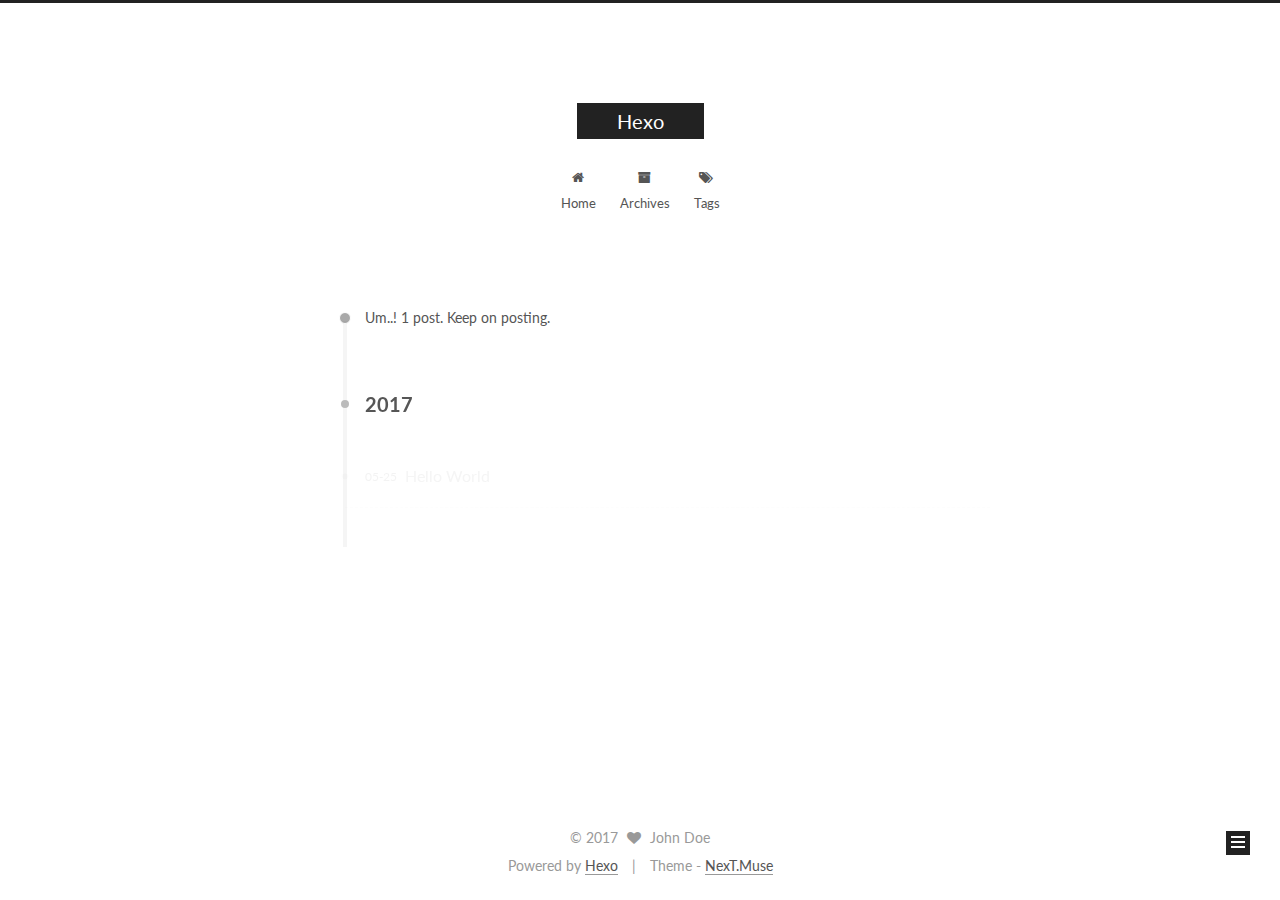
==== commit fba7c0df: "Site updated: 2017-05-25 17:47:01" ====
--- a/archives/index.html
+++ b/archives/index.html
@@ -129,7 +129,7 @@
 
 
 
-  <title>Archiv | Hexo</title>
+  <title>Archive | Hexo</title>
 </head>
 
 <body itemscope itemtype="http://schema.org/WebPage" lang="">
@@ -196,7 +196,7 @@
             
               <i class="menu-item-icon fa fa-fw fa-home"></i> <br />
             
-            Startseite
+            Home
           </a>
         </li>
       
@@ -206,7 +206,7 @@
             
               <i class="menu-item-icon fa fa-fw fa-archive"></i> <br />
             
-            Archiv
+            Archives
           </a>
         </li>
       
@@ -248,7 +248,7 @@
       
         
       
-      Öhm..! Ein Artikel. Bleib dran.
+      Um..! 1 post. Keep on posting.
     </span>
 
     
@@ -342,7 +342,7 @@
             <div class="site-state-item site-state-posts">
               <a href="/archives">
                 <span class="site-state-item-count">1</span>
-                <span class="site-state-item-name">Artikel</span>
+                <span class="site-state-item-name">posts</span>
               </a>
             </div>
           
@@ -396,7 +396,7 @@
 
 
 <div class="powered-by">
-  Erstellt mit  <a class="theme-link" href="https://hexo.io">Hexo</a>
+  Powered by <a class="theme-link" href="https://hexo.io">Hexo</a>
 </div>
 
 <div class="theme-info">
--- a/css/main.css
+++ b/css/main.css
@@ -1695,7 +1695,7 @@
   width: 4px;
   height: 4px;
   border-radius: 50%;
-  background: #1f55c3;
+  background: #a2ff44;
 }
 .links-of-blogroll {
   font-size: 13px;
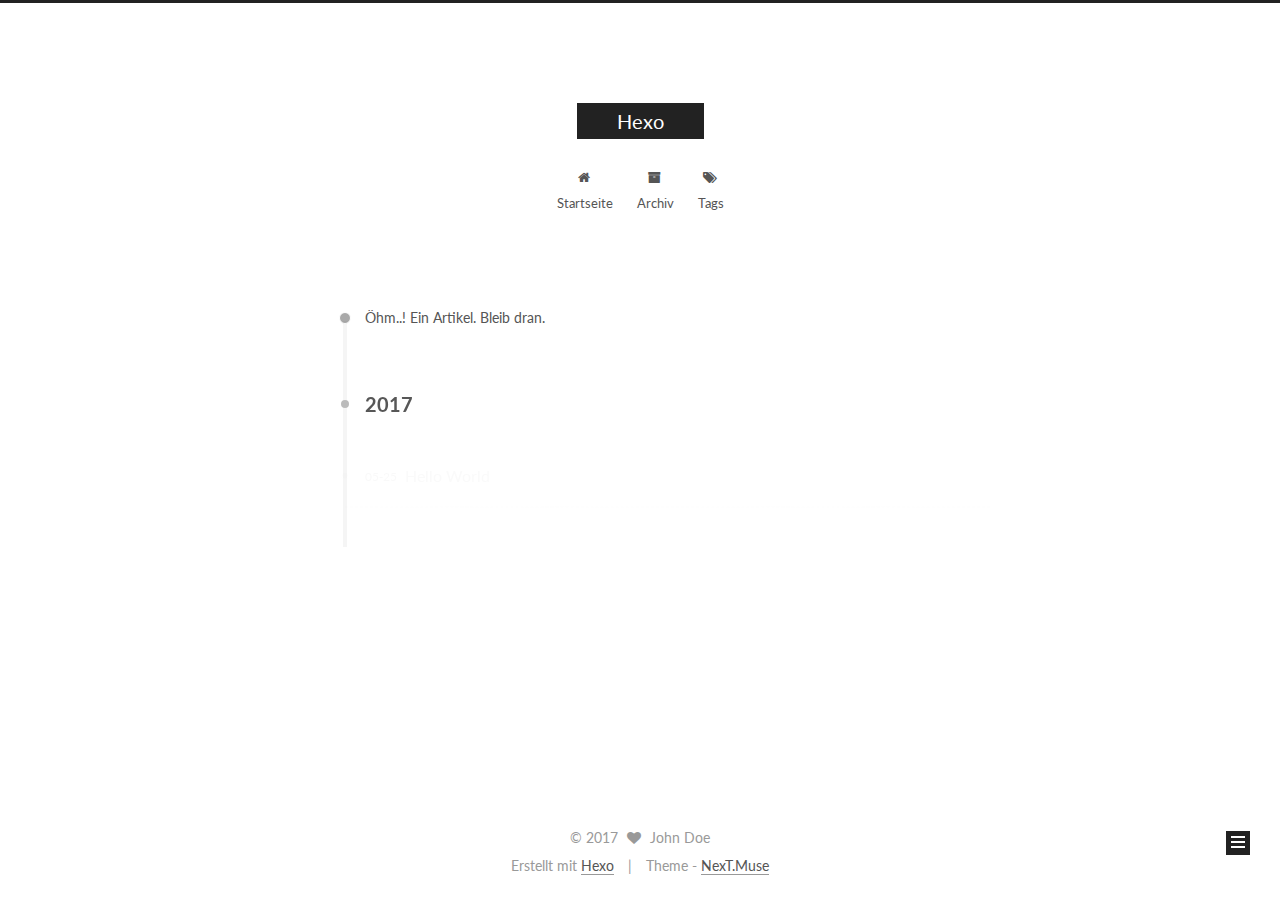
==== commit 84b2518a: "Site updated: 2017-05-25 17:47:49" ====
--- a/archives/index.html
+++ b/archives/index.html
@@ -129,7 +129,7 @@
 
 
 
-  <title>Archive | Hexo</title>
+  <title>Archiv | Hexo</title>
 </head>
 
 <body itemscope itemtype="http://schema.org/WebPage" lang="">
@@ -196,7 +196,7 @@
             
               <i class="menu-item-icon fa fa-fw fa-home"></i> <br />
             
-            Home
+            Startseite
           </a>
         </li>
       
@@ -206,7 +206,7 @@
             
               <i class="menu-item-icon fa fa-fw fa-archive"></i> <br />
             
-            Archives
+            Archiv
           </a>
         </li>
       
@@ -248,7 +248,7 @@
       
         
       
-      Um..! 1 post. Keep on posting.
+      Öhm..! Ein Artikel. Bleib dran.
     </span>
 
     
@@ -342,7 +342,7 @@
             <div class="site-state-item site-state-posts">
               <a href="/archives">
                 <span class="site-state-item-count">1</span>
-                <span class="site-state-item-name">posts</span>
+                <span class="site-state-item-name">Artikel</span>
               </a>
             </div>
           
@@ -396,7 +396,7 @@
 
 
 <div class="powered-by">
-  Powered by <a class="theme-link" href="https://hexo.io">Hexo</a>
+  Erstellt mit  <a class="theme-link" href="https://hexo.io">Hexo</a>
 </div>
 
 <div class="theme-info">
--- a/css/main.css
+++ b/css/main.css
@@ -1695,7 +1695,7 @@
   width: 4px;
   height: 4px;
   border-radius: 50%;
-  background: #a2ff44;
+  background: #ff9641;
 }
 .links-of-blogroll {
   font-size: 13px;
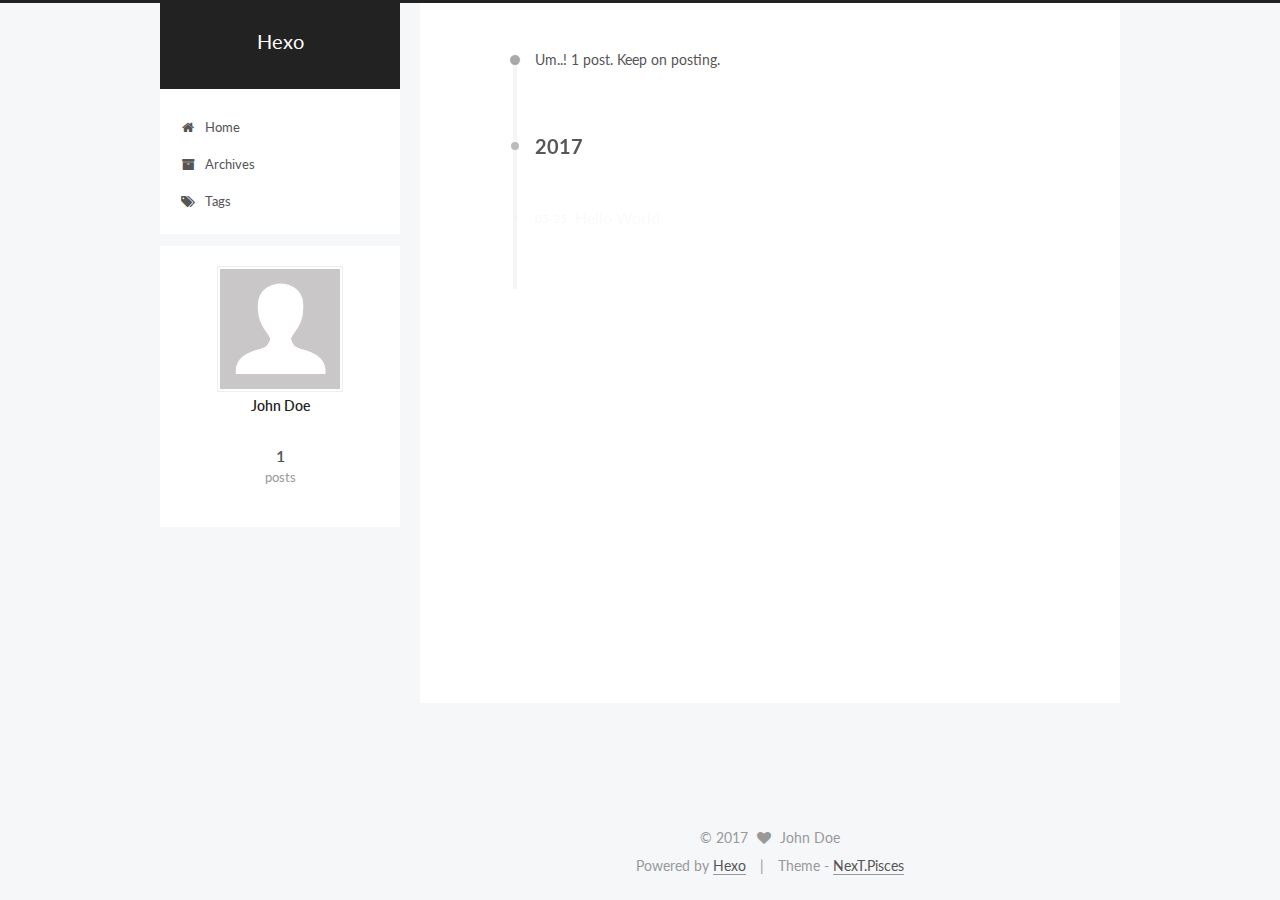
==== commit 19fcae4c: "Site updated: 2017-05-25 18:03:51" ====
--- a/archives/index.html
+++ b/archives/index.html
@@ -5,7 +5,7 @@
   
 
 
-<html class="theme-next muse use-motion" lang="">
+<html class="theme-next pisces use-motion" lang="">
 <head>
   <meta charset="UTF-8"/>
 <meta http-equiv="X-UA-Compatible" content="IE=edge" />
@@ -103,7 +103,7 @@
   var NexT = window.NexT || {};
   var CONFIG = {
     root: '/',
-    scheme: 'Muse',
+    scheme: 'Pisces',
     sidebar: {"position":"left","display":"post","offset":12,"offset_float":0,"b2t":false,"scrollpercent":false},
     fancybox: true,
     motion: true,
@@ -129,7 +129,7 @@
 
 
 
-  <title>Archiv | Hexo</title>
+  <title>Archive | Hexo</title>
 </head>
 
 <body itemscope itemtype="http://schema.org/WebPage" lang="">
@@ -196,7 +196,7 @@
             
               <i class="menu-item-icon fa fa-fw fa-home"></i> <br />
             
-            Startseite
+            Home
           </a>
         </li>
       
@@ -206,7 +206,7 @@
             
               <i class="menu-item-icon fa fa-fw fa-archive"></i> <br />
             
-            Archiv
+            Archives
           </a>
         </li>
       
@@ -248,7 +248,7 @@
       
         
       
-      Öhm..! Ein Artikel. Bleib dran.
+      Um..! 1 post. Keep on posting.
     </span>
 
     
@@ -342,7 +342,7 @@
             <div class="site-state-item site-state-posts">
               <a href="/archives">
                 <span class="site-state-item-count">1</span>
-                <span class="site-state-item-name">Artikel</span>
+                <span class="site-state-item-name">posts</span>
               </a>
             </div>
           
@@ -396,13 +396,13 @@
 
 
 <div class="powered-by">
-  Erstellt mit  <a class="theme-link" href="https://hexo.io">Hexo</a>
+  Powered by <a class="theme-link" href="https://hexo.io">Hexo</a>
 </div>
 
 <div class="theme-info">
   Theme -
   <a class="theme-link" href="https://github.com/iissnan/hexo-theme-next">
-    NexT.Muse
+    NexT.Pisces
   </a>
 </div>
 
@@ -482,6 +482,13 @@
   
   
 
+
+  <script type="text/javascript" src="/js/src/affix.js?v=5.1.1"></script>
+
+  <script type="text/javascript" src="/js/src/schemes/pisces.js?v=5.1.1"></script>
+
+
+
   
   
     <script type="text/javascript" id="motion.page.archive">
--- a/css/main.css
+++ b/css/main.css
@@ -189,7 +189,7 @@
   font-size: 14px;
   line-height: 2;
   color: #555;
-  background: #fff;
+  background: #f5f7f9;
 }
 @media (max-width: 767px) {
   body {
@@ -639,8 +639,8 @@
 @media (min-width: 992px) {
   .full-image.full-image.full-image {
     max-width: none;
-    width: 110%;
-    margin: 25px -5%;
+    width: 118%;
+    margin: 0 -9%;
   }
 }
 .blockquote-center,
@@ -817,7 +817,7 @@
   font-size: 14px;
   color: #fff;
   background: #222;
-  border: 2px solid #222;
+  border: 2px solid #555;
   text-decoration: none;
   border-radius: 0;
   transition-property: background-color;
@@ -828,8 +828,8 @@
 .btn:hover,
 .post-button .btn:hover {
   border-color: #222;
-  color: #222;
-  background: #fff;
+  color: #fff;
+  background: #222;
 }
 .btn-bar {
   display: block;
@@ -934,7 +934,7 @@
   width: 24px;
   background: #222;
   font-size: 12px;
-  opacity: 1;
+  opacity: 0.6;
   color: #fff;
   cursor: pointer;
   text-align: center;
@@ -955,7 +955,7 @@
   }
 }
 .back-to-top.back-to-top-on {
-  bottom: 19px;
+  bottom: 30px;
 }
 .header {
   background: transparent;
@@ -1004,7 +1004,7 @@
 .site-subtitle {
   margin-top: 10px;
   font-size: 13px;
-  color: #999;
+  color: #ddd;
 }
 .use-motion .brand {
   opacity: 0;
@@ -1077,7 +1077,8 @@
   transition-timing-function: ease-in-out;
   transition-delay: 0s;
 }
-.menu .menu-item a:hover {
+.menu .menu-item a:hover,
+.menu-item-active a {
   border-bottom-color: #222;
 }
 .menu .menu-item .fa {
@@ -1433,10 +1434,10 @@
   margin-top: 50px;
 }
 .post-button .btn {
-  color: #fff;
+  color: #555;
   font-size: 14px;
-  background: #222;
-  border-radius: 0;
+  background: #fff;
+  border-radius: 2px;
   line-height: 2;
   margin: 0 4px 8px 4px;
 }
@@ -1611,20 +1612,20 @@
   display: block;
   margin: 0 auto;
   padding: 2px;
-  max-width: 96px;
+  max-width: 120px;
   height: auto;
-  border: 2px solid #333;
+  border: 1px solid #eee;
 }
 .site-author-name {
-  margin: 5px 0 0;
+  margin: 0;
   text-align: center;
-  color: #f5f5f5;
-  font-weight: normal;
+  color: #222;
+  font-weight: 600;
 }
 .site-description {
-  margin-top: 5px;
+  margin-top: 0;
   text-align: center;
-  font-size: 14px;
+  font-size: 13px;
   color: #999;
 }
 .site-state {
@@ -1636,7 +1637,7 @@
 .site-state-item {
   display: inline-block;
   padding: 0 15px;
-  border-left: 1px solid #333;
+  border-left: 1px solid #eee;
 }
 .site-state-item:first-child {
   border-left: none;
@@ -1649,11 +1650,11 @@
   text-align: center;
   color: inherit;
   font-weight: 600;
-  font-size: 18px;
+  font-size: 16px;
 }
 .site-state-item-name {
   font-size: 13px;
-  color: inherit;
+  color: #999;
 }
 .feed-link {
   margin-top: 20px;
@@ -1695,7 +1696,7 @@
   width: 4px;
   height: 4px;
   border-radius: 50%;
-  background: #ff9641;
+  background: #6be94b;
 }
 .links-of-blogroll {
   font-size: 13px;
@@ -1725,7 +1726,7 @@
   color: #555;
 }
 .sidebar-nav li:hover {
-  color: #f5f5f5;
+  color: #fc6423;
 }
 .page-post-detail .sidebar-nav-toc {
   padding: 0 5px;
@@ -1734,11 +1735,11 @@
   margin-left: 10px;
 }
 .sidebar-nav .sidebar-nav-active {
-  color: #87daff;
-  border-bottom-color: #87daff;
+  color: #fc6423;
+  border-bottom-color: #fc6423;
 }
 .sidebar-nav .sidebar-nav-active:hover {
-  color: #87daff;
+  color: #fc6423;
 }
 .sidebar-panel {
   display: none;
@@ -1771,12 +1772,12 @@
   transition-timing-function: ease-in-out;
   transition-delay: 0s;
   transition-property: all;
-  color: #999;
-  border-bottom-color: #555;
+  color: #666;
+  border-bottom-color: #ccc;
 }
 .post-toc ol a:hover {
-  color: #ccc;
-  border-bottom-color: #ccc;
+  color: #000;
+  border-bottom-color: #000;
 }
 .post-toc .nav-item {
   overflow: hidden;
@@ -1797,14 +1798,14 @@
   display: block;
 }
 .post-toc .nav .active > a {
-  color: #87daff;
-  border-bottom-color: #87daff;
+  color: #fc6423;
+  border-bottom-color: #fc6423;
 }
 .post-toc .nav .active-current > a {
-  color: #87daff;
+  color: #fc6423;
 }
 .post-toc .nav .active-current > a:hover {
-  color: #87daff;
+  color: #fc6423;
 }
 .footer {
   font-size: 14px;
@@ -2227,6 +2228,16 @@
   transform: translate(-50%, -50%);
   color: #ccc;
 }
+@media (min-width: 768px) and (max-width: 991px) {
+  .busuanzi-count {
+    width: auto;
+  }
+}
+@media (max-width: 767px) {
+  .busuanzi-count {
+    width: auto;
+  }
+}
 .site-uv,
 .site-pv,
 .page-pv {
@@ -2465,83 +2476,397 @@
   }
 }
 .page-post-detail .sidebar-toggle-line {
-  background: #87daff;
+  background: #fc6423;
 }
 .page-post-detail .comments {
   overflow: hidden;
 }
-@media (max-width: 767px) {
-  .header-inner,
-  .container .main-inner,
+.header {
+  position: relative;
+  margin: 0 auto;
+  width: 960px;
+}
+@media (min-width: 768px) and (max-width: 991px) {
+  .header {
+    width: auto;
+  }
+}
+@media (max-width: 767px) {
+  .header {
+    width: auto;
+  }
+}
+.header-inner {
+  position: absolute;
+  top: 0;
+  overflow: hidden;
+  padding: 0;
+  width: 240px;
+  background: #fff;
+  box-shadow: initial;
+  border-radius: initial;
+}
+@media (min-width: 1600px) {
+  .container .header-inner {
+    width: 240px;
+  }
+}
+@media (min-width: 768px) and (max-width: 991px) {
+  .header-inner {
+    position: relative;
+    width: auto;
+    border-radius: initial;
+  }
+}
+@media (max-width: 767px) {
+  .header-inner {
+    position: relative;
+    width: auto;
+    border-radius: initial;
+  }
+}
+.main:before,
+.main:after {
+  content: " ";
+  display: table;
+}
+.main:after {
+  clear: both;
+}
+@media (min-width: 768px) and (max-width: 991px) {
+  .main {
+    padding-bottom: 100px;
+  }
+}
+@media (max-width: 767px) {
+  .main {
+    padding-bottom: 100px;
+  }
+}
+.container .main-inner {
+  width: 960px;
+}
+@media (min-width: 768px) and (max-width: 991px) {
+  .container .main-inner {
+    width: auto;
+  }
+}
+@media (max-width: 767px) {
+  .container .main-inner {
+    width: auto;
+  }
+}
+.content-wrap {
+  float: right;
+  box-sizing: border-box;
+  padding: 40px;
+  width: 700px;
+  background: #fff;
+  min-height: 700px;
+  box-shadow: initial;
+  border-radius: initial;
+}
+@media (min-width: 768px) and (max-width: 991px) {
+  .content-wrap {
+    width: 100%;
+    padding: 20px;
+    border-radius: initial;
+  }
+}
+@media (max-width: 767px) {
+  .content-wrap {
+    width: 100%;
+    padding: 20px;
+    min-height: auto;
+    border-radius: initial;
+  }
+}
+.sidebar {
+  position: static;
+  float: left;
+  margin-top: 300px;
+  width: 240px;
+  background: #f5f7f9;
+  box-shadow: none;
+}
+@media (min-width: 768px) and (max-width: 991px) {
+  .sidebar {
+    display: none;
+  }
+}
+@media (max-width: 767px) {
+  .sidebar {
+    display: none;
+  }
+}
+.sidebar-toggle {
+  display: none;
+}
+.footer-inner {
+  width: 960px;
+  padding-left: 260px;
+}
+@media (min-width: 768px) and (max-width: 991px) {
   .footer-inner {
     width: auto;
-  }
-}
-embed {
-  display: block;
-  margin: 0px auto 25px auto;
-}
-.custom-logo .site-meta-headline {
-  text-align: center;
-}
-.custom-logo .brand {
+    padding-left: 0 !important;
+    padding-right: 0 !important;
+  }
+}
+@media (max-width: 767px) {
+  .footer-inner {
+    width: auto;
+    padding-left: 0 !important;
+    padding-right: 0 !important;
+  }
+}
+.sidebar-position-right .header-inner {
+  right: 0;
+}
+.sidebar-position-right .content-wrap {
+  float: left;
+}
+.sidebar-position-right .sidebar {
+  float: right;
+}
+.sidebar-position-right .footer-inner {
+  padding-left: 0;
+  padding-right: 260px;
+}
+.site-brand-wrapper {
+  position: relative;
+}
+.site-meta {
+  padding: 20px 0;
+  color: #fff;
+  background: #222;
+}
+@media (min-width: 768px) and (max-width: 991px) {
+  .site-meta {
+    box-shadow: 0 0 16px rgba(0,0,0,0.5);
+  }
+}
+@media (max-width: 767px) {
+  .site-meta {
+    box-shadow: 0 0 16px rgba(0,0,0,0.5);
+  }
+}
+.brand {
+  padding: 0;
   background: none;
 }
-.custom-logo .site-title {
-  margin: 10px auto 0;
-  font-size: 24px;
-  color: #222;
-}
-.custom-logo .site-title a {
-  border: none;
-}
-.custom-logo-image {
-  margin: 0 auto;
-  padding: 5px;
-  max-width: 150px;
-  background: #fff;
-}
-@media (max-width: 767px) {
-  .site-nav {
-    position: absolute;
-    left: 0;
-    top: 52px;
-    margin: 0;
-    width: 100%;
-    padding: 0;
-    background: #fff;
-    border-bottom: 1px solid #ddd;
-    z-index: 1;
-  }
-}
-@media (max-width: 767px) {
-  .menu {
-    text-align: left;
-  }
-}
-@media (max-width: 767px) {
-  .menu .menu-item {
-    display: block;
-    margin: 0 10px;
-    vertical-align: top;
-  }
-}
-@media (max-width: 767px) {
-  .menu .menu-item br {
-    display: none;
-  }
-}
-@media (max-width: 767px) {
-  .menu .menu-item a {
-    padding: 5px 10px;
-  }
-}
-.menu .menu-item .fa {
-  margin-right: 0;
+.brand:hover {
+  color: #fff;
+}
+.site-subtitle {
+  margin: 10px 10px 0;
+  font-weight: initial;
 }
 .site-search form {
   display: none;
 }
+.site-nav {
+  border-top: none;
+}
+@media (min-width: 768px) and (max-width: 991px) {
+  .site-nav {
+    display: none !important;
+  }
+}
+@media (min-width: 768px) and (max-width: 991px) {
+  .site-nav-on {
+    display: block !important;
+  }
+}
+.menu .menu-item {
+  display: block;
+  margin: 0;
+}
+.menu .menu-item a {
+  position: relative;
+  box-sizing: border-box;
+  padding: 5px 20px;
+  text-align: left;
+  line-height: inherit;
+  transition-property: background-color;
+  transition-duration: 0.2s;
+  transition-timing-function: ease-in-out;
+  transition-delay: 0s;
+}
+.menu .menu-item a:hover,
+.menu-item-active a {
+  background: #f9f9f9;
+  border-bottom-color: #fff;
+}
+.menu .menu-item br {
+  display: none;
+}
+.menu-item-active a:after {
+  content: " ";
+  position: absolute;
+  top: 50%;
+  margin-top: -3px;
+  right: 15px;
+  width: 6px;
+  height: 6px;
+  border-radius: 50%;
+  background-color: #bbb;
+}
+.btn-bar {
+  background-color: #fff;
+}
+.site-nav-toggle {
+  left: 20px;
+  top: 50%;
+  -webkit-transform: translateY(-50%);
+  -webkit-transform: translateY(-50%);
+  -moz-transform: translateY(-50%);
+  -ms-transform: translateY(-50%);
+  -o-transform: translateY(-50%);
+  transform: translateY(-50%);
+}
+@media (min-width: 768px) and (max-width: 991px) {
+  .site-nav-toggle {
+    display: block;
+  }
+}
+.use-motion .sidebar .motion-element {
+  opacity: 1;
+}
+.sidebar {
+  display: none;
+  right: auto;
+  bottom: auto;
+  -webkit-transform: none;
+}
+.sidebar-inner {
+  box-sizing: border-box;
+  width: 240px;
+  color: #555;
+  background: #fff;
+  box-shadow: initial;
+  border-radius: initial;
+}
+.sidebar-inner.affix {
+  position: fixed;
+  top: 0px;
+}
+.site-overview {
+  margin: 0 2px;
+  text-align: left;
+}
+.site-author:before,
+.site-author:after {
+  content: " ";
+  display: table;
+}
+.site-author:after {
+  clear: both;
+}
+.sidebar a {
+  color: #555;
+}
+.sidebar a:hover {
+  color: #222;
+}
+.links-of-author-item a:before {
+  display: none;
+}
+.links-of-author-item a {
+  border-bottom: none;
+  text-decoration: underline;
+}
+.feed-link {
+  border-top: 1px dotted #ccc;
+  border-bottom: 1px dotted #ccc;
+  text-align: center;
+}
+.feed-link a {
+  display: block;
+  color: #fc6423;
+  border: none;
+}
+.feed-link a:hover {
+  background: none;
+  color: #e34603;
+}
+.feed-link a:hover i {
+  color: #e34603;
+}
+.links-of-author:before,
+.links-of-author:after {
+  content: " ";
+  display: table;
+}
+.links-of-author:after {
+  clear: both;
+}
+.links-of-author-item {
+  float: left;
+  margin: 5px 0 0;
+  width: 50%;
+}
+.links-of-author-item a {
+  box-sizing: border-box;
+  display: inline-block;
+  margin-right: 0;
+  margin-bottom: 0;
+  padding: 0 5px;
+  overflow: hidden;
+  white-space: nowrap;
+  text-overflow: ellipsis;
+}
+.links-of-author-item a {
+  display: block;
+  text-decoration: none;
+}
+.links-of-author-item a:hover {
+  border-radius: 4px;
+  background: #eee;
+}
+.links-of-author-item .fa {
+  margin-right: 2px;
+  font-size: 16px;
+}
+.links-of-author-item .fa-globe {
+  font-size: 15px;
+}
+.links-of-blogroll {
+  margin-top: 20px;
+  padding: 3px 0 0;
+  border-top: 1px dotted #ccc;
+}
+.links-of-blogroll-title {
+  margin-top: 0;
+}
+.links-of-blogroll-item {
+  padding: 0;
+}
+.links-of-blogroll-inline:before,
+.links-of-blogroll-inline:after {
+  content: " ";
+  display: table;
+}
+.links-of-blogroll-inline:after {
+  clear: both;
+}
 .links-of-blogroll-inline .links-of-blogroll-item {
-  display: inline-block;
-}
+  float: left;
+  margin: 5px 0 0;
+  width: 50%;
+}
+.links-of-blogroll-inline .links-of-blogroll-item a {
+  box-sizing: border-box;
+  display: inline-block;
+  margin-right: 0;
+  margin-bottom: 0;
+  padding: 0 5px;
+  overflow: hidden;
+  white-space: nowrap;
+  text-overflow: ellipsis;
+}
+@media (max-width: 767px) {
+  .post-body {
+    text-align: justify;
+  }
+}
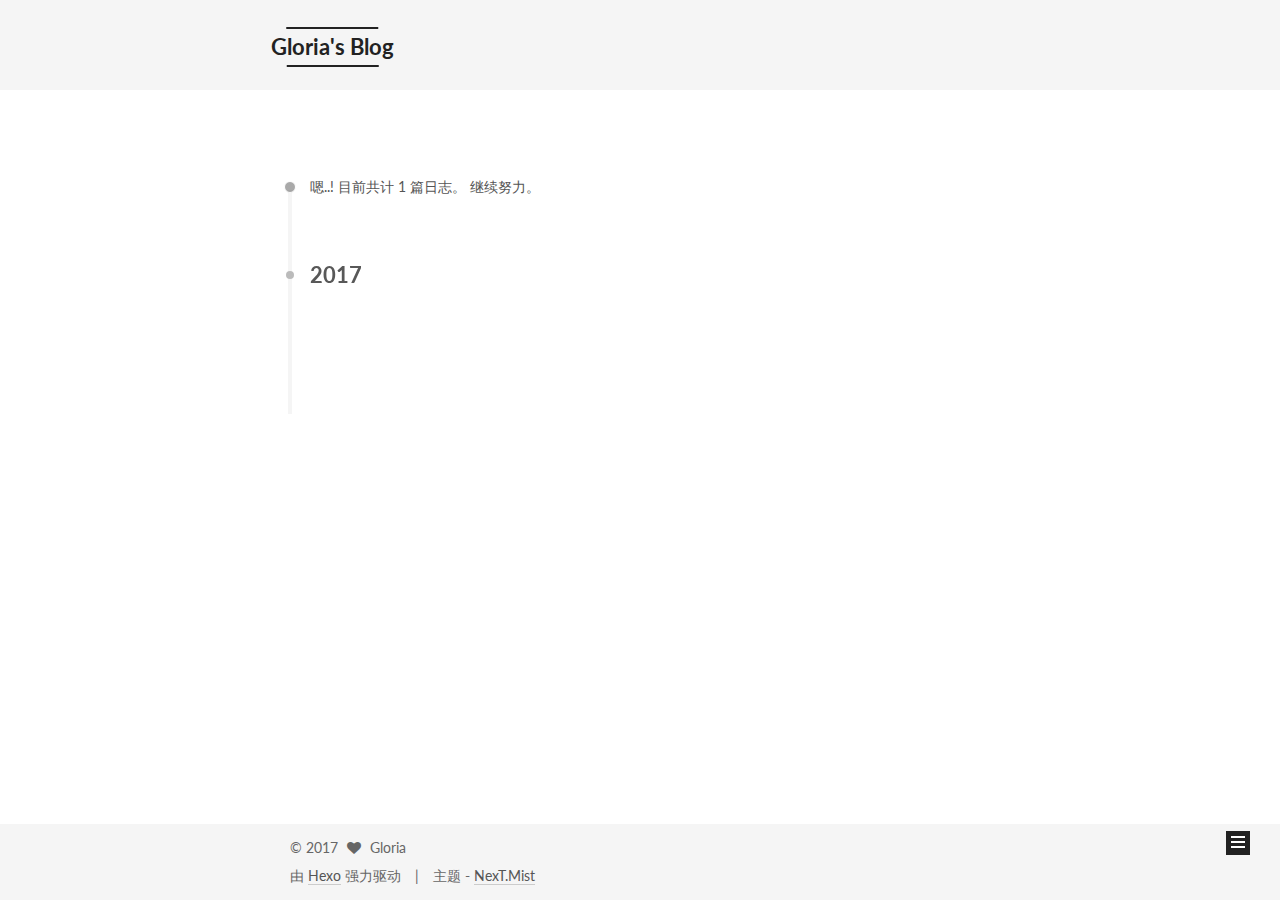
==== commit abb35f0c: "Site updated: 2017-05-25 20:41:21" ====
--- a/archives/index.html
+++ b/archives/index.html
@@ -5,7 +5,7 @@
   
 
 
-<html class="theme-next pisces use-motion" lang="">
+<html class="theme-next mist use-motion" lang="zh-Hans">
 <head>
   <meta charset="UTF-8"/>
 <meta http-equiv="X-UA-Compatible" content="IE=edge" />
@@ -90,12 +90,15 @@
 
 
 
+<meta name="description" content="Hope is a good thing, maybe the best of things, and no good thing ever dies.">
 <meta property="og:type" content="website">
-<meta property="og:title" content="Hexo">
+<meta property="og:title" content="Gloria&#39;s Blog">
 <meta property="og:url" content="http://yoursite.com/archives/index.html">
-<meta property="og:site_name" content="Hexo">
+<meta property="og:site_name" content="Gloria&#39;s Blog">
+<meta property="og:description" content="Hope is a good thing, maybe the best of things, and no good thing ever dies.">
 <meta name="twitter:card" content="summary">
-<meta name="twitter:title" content="Hexo">
+<meta name="twitter:title" content="Gloria&#39;s Blog">
+<meta name="twitter:description" content="Hope is a good thing, maybe the best of things, and no good thing ever dies.">
 
 
 
@@ -103,13 +106,13 @@
   var NexT = window.NexT || {};
   var CONFIG = {
     root: '/',
-    scheme: 'Pisces',
+    scheme: 'Mist',
     sidebar: {"position":"left","display":"post","offset":12,"offset_float":0,"b2t":false,"scrollpercent":false},
     fancybox: true,
     motion: true,
     duoshuo: {
       userId: '0',
-      author: 'Author'
+      author: '博主'
     },
     algolia: {
       applicationID: '',
@@ -129,10 +132,10 @@
 
 
 
-  <title>Archive | Hexo</title>
+  <title>归档 | Gloria's Blog</title>
 </head>
 
-<body itemscope itemtype="http://schema.org/WebPage" lang="">
+<body itemscope itemtype="http://schema.org/WebPage" lang="zh-Hans">
 
   
 
@@ -166,7 +169,7 @@
     <div class="custom-logo-site-title">
       <a href="/"  class="brand" rel="start">
         <span class="logo-line-before"><i></i></span>
-        <span class="site-title">Hexo</span>
+        <span class="site-title">Gloria's Blog</span>
         <span class="logo-line-after"><i></i></span>
       </a>
     </div>
@@ -196,7 +199,7 @@
             
               <i class="menu-item-icon fa fa-fw fa-home"></i> <br />
             
-            Home
+            首页
           </a>
         </li>
       
@@ -206,7 +209,7 @@
             
               <i class="menu-item-icon fa fa-fw fa-archive"></i> <br />
             
-            Archives
+            归档
           </a>
         </li>
       
@@ -216,7 +219,7 @@
             
               <i class="menu-item-icon fa fa-fw fa-tags"></i> <br />
             
-            Tags
+            标签
           </a>
         </li>
       
@@ -248,7 +251,7 @@
       
         
       
-      Um..! 1 post. Keep on posting.
+      嗯..! 目前共计 1 篇日志。 继续努力。
     </span>
 
     
@@ -330,10 +333,10 @@
         <div class="site-author motion-element" itemprop="author" itemscope itemtype="http://schema.org/Person">
           <img class="site-author-image" itemprop="image"
                src="/images/avatar.gif"
-               alt="John Doe" />
-          <p class="site-author-name" itemprop="name">John Doe</p>
+               alt="Gloria" />
+          <p class="site-author-name" itemprop="name">Gloria</p>
            
-              <p class="site-description motion-element" itemprop="description"></p>
+              <p class="site-description motion-element" itemprop="description">Hope is a good thing, maybe the best of things, and no good thing ever dies.</p>
           
         </div>
         <nav class="site-state motion-element">
@@ -342,7 +345,7 @@
             <div class="site-state-item site-state-posts">
               <a href="/archives">
                 <span class="site-state-item-count">1</span>
-                <span class="site-state-item-name">posts</span>
+                <span class="site-state-item-name">日志</span>
               </a>
             </div>
           
@@ -391,18 +394,18 @@
   <span class="with-love">
     <i class="fa fa-heart"></i>
   </span>
-  <span class="author" itemprop="copyrightHolder">John Doe</span>
+  <span class="author" itemprop="copyrightHolder">Gloria</span>
 </div>
 
 
 <div class="powered-by">
-  Powered by <a class="theme-link" href="https://hexo.io">Hexo</a>
+  由 <a class="theme-link" href="https://hexo.io">Hexo</a> 强力驱动
 </div>
 
 <div class="theme-info">
-  Theme -
+  主题 -
   <a class="theme-link" href="https://github.com/iissnan/hexo-theme-next">
-    NexT.Pisces
+    NexT.Mist
   </a>
 </div>
 
@@ -482,13 +485,6 @@
   
   
 
-
-  <script type="text/javascript" src="/js/src/affix.js?v=5.1.1"></script>
-
-  <script type="text/javascript" src="/js/src/schemes/pisces.js?v=5.1.1"></script>
-
-
-
   
   
     <script type="text/javascript" id="motion.page.archive">
--- a/css/main.css
+++ b/css/main.css
@@ -189,7 +189,7 @@
   font-size: 14px;
   line-height: 2;
   color: #555;
-  background: #f5f7f9;
+  background: #fff;
 }
 @media (max-width: 767px) {
   body {
@@ -226,51 +226,51 @@
   margin: 20px 0 15px;
 }
 h1 {
+  font-size: 24px;
+}
+@media (max-width: 767px) {
+  h1 {
+    font-size: 20px;
+  }
+}
+h2 {
   font-size: 22px;
 }
 @media (max-width: 767px) {
-  h1 {
+  h2 {
     font-size: 18px;
   }
 }
-h2 {
+h3 {
   font-size: 20px;
 }
 @media (max-width: 767px) {
-  h2 {
+  h3 {
     font-size: 16px;
   }
 }
-h3 {
+h4 {
   font-size: 18px;
 }
 @media (max-width: 767px) {
-  h3 {
+  h4 {
     font-size: 14px;
   }
 }
-h4 {
+h5 {
   font-size: 16px;
 }
 @media (max-width: 767px) {
-  h4 {
+  h5 {
     font-size: 12px;
   }
 }
-h5 {
+h6 {
   font-size: 14px;
 }
 @media (max-width: 767px) {
-  h5 {
+  h6 {
     font-size: 10px;
-  }
-}
-h6 {
-  font-size: 12px;
-}
-@media (max-width: 767px) {
-  h6 {
-    font-size: 8px;
   }
 }
 p {
@@ -639,8 +639,8 @@
 @media (min-width: 992px) {
   .full-image.full-image.full-image {
     max-width: none;
-    width: 118%;
-    margin: 0 -9%;
+    width: 110%;
+    margin: 25px -5%;
   }
 }
 .blockquote-center,
@@ -817,7 +817,7 @@
   font-size: 14px;
   color: #fff;
   background: #222;
-  border: 2px solid #555;
+  border: 2px solid #222;
   text-decoration: none;
   border-radius: 0;
   transition-property: background-color;
@@ -828,8 +828,8 @@
 .btn:hover,
 .post-button .btn:hover {
   border-color: #222;
-  color: #fff;
-  background: #222;
+  color: #222;
+  background: #fff;
 }
 .btn-bar {
   display: block;
@@ -934,7 +934,7 @@
   width: 24px;
   background: #222;
   font-size: 12px;
-  opacity: 0.6;
+  opacity: 1;
   color: #fff;
   cursor: pointer;
   text-align: center;
@@ -955,7 +955,7 @@
   }
 }
 .back-to-top.back-to-top-on {
-  bottom: 30px;
+  bottom: 19px;
 }
 .header {
   background: transparent;
@@ -969,7 +969,7 @@
 }
 .site-meta {
   margin: 0;
-  text-align: center;
+  text-align: left;
 }
 @media (max-width: 767px) {
   .site-meta {
@@ -980,12 +980,12 @@
   position: relative;
   display: inline-block;
   padding: 0 40px;
-  color: #fff;
+  color: #222;
   background: #222;
   border-bottom: none;
 }
 .brand:hover {
-  color: #fff;
+  color: #222;
 }
 .logo {
   display: inline-block;
@@ -1004,7 +1004,7 @@
 .site-subtitle {
   margin-top: 10px;
   font-size: 13px;
-  color: #ddd;
+  color: #999;
 }
 .use-motion .brand {
   opacity: 0;
@@ -1077,8 +1077,7 @@
   transition-timing-function: ease-in-out;
   transition-delay: 0s;
 }
-.menu .menu-item a:hover,
-.menu-item-active a {
+.menu .menu-item a:hover {
   border-bottom-color: #222;
 }
 .menu .menu-item .fa {
@@ -1206,7 +1205,7 @@
 .posts-collapse {
   position: relative;
   z-index: 1010;
-  margin-left: 55px;
+  margin-left: 0;
 }
 .posts-collapse::after {
   content: " ";
@@ -1436,8 +1435,8 @@
 .post-button .btn {
   color: #555;
   font-size: 14px;
-  background: #fff;
-  border-radius: 2px;
+  background: transparent;
+  border-radius: 0;
   line-height: 2;
   margin: 0 4px 8px 4px;
 }
@@ -1612,20 +1611,20 @@
   display: block;
   margin: 0 auto;
   padding: 2px;
-  max-width: 120px;
+  max-width: 96px;
   height: auto;
-  border: 1px solid #eee;
+  border: 2px solid #333;
 }
 .site-author-name {
-  margin: 0;
+  margin: 5px 0 0;
   text-align: center;
-  color: #222;
-  font-weight: 600;
+  color: #f5f5f5;
+  font-weight: normal;
 }
 .site-description {
-  margin-top: 0;
+  margin-top: 5px;
   text-align: center;
-  font-size: 13px;
+  font-size: 14px;
   color: #999;
 }
 .site-state {
@@ -1637,7 +1636,7 @@
 .site-state-item {
   display: inline-block;
   padding: 0 15px;
-  border-left: 1px solid #eee;
+  border-left: 1px solid #333;
 }
 .site-state-item:first-child {
   border-left: none;
@@ -1650,11 +1649,11 @@
   text-align: center;
   color: inherit;
   font-weight: 600;
-  font-size: 16px;
+  font-size: 18px;
 }
 .site-state-item-name {
   font-size: 13px;
-  color: #999;
+  color: inherit;
 }
 .feed-link {
   margin-top: 20px;
@@ -1696,7 +1695,7 @@
   width: 4px;
   height: 4px;
   border-radius: 50%;
-  background: #6be94b;
+  background: #70c1bd;
 }
 .links-of-blogroll {
   font-size: 13px;
@@ -1726,7 +1725,7 @@
   color: #555;
 }
 .sidebar-nav li:hover {
-  color: #fc6423;
+  color: #f5f5f5;
 }
 .page-post-detail .sidebar-nav-toc {
   padding: 0 5px;
@@ -1735,11 +1734,11 @@
   margin-left: 10px;
 }
 .sidebar-nav .sidebar-nav-active {
-  color: #fc6423;
-  border-bottom-color: #fc6423;
+  color: #87daff;
+  border-bottom-color: #87daff;
 }
 .sidebar-nav .sidebar-nav-active:hover {
-  color: #fc6423;
+  color: #87daff;
 }
 .sidebar-panel {
   display: none;
@@ -1772,12 +1771,12 @@
   transition-timing-function: ease-in-out;
   transition-delay: 0s;
   transition-property: all;
-  color: #666;
+  color: #999;
+  border-bottom-color: #555;
+}
+.post-toc ol a:hover {
+  color: #ccc;
   border-bottom-color: #ccc;
-}
-.post-toc ol a:hover {
-  color: #000;
-  border-bottom-color: #000;
 }
 .post-toc .nav-item {
   overflow: hidden;
@@ -1798,14 +1797,14 @@
   display: block;
 }
 .post-toc .nav .active > a {
-  color: #fc6423;
-  border-bottom-color: #fc6423;
+  color: #87daff;
+  border-bottom-color: #87daff;
 }
 .post-toc .nav .active-current > a {
-  color: #fc6423;
+  color: #87daff;
 }
 .post-toc .nav .active-current > a:hover {
-  color: #fc6423;
+  color: #87daff;
 }
 .footer {
   font-size: 14px;
@@ -2228,16 +2227,6 @@
   transform: translate(-50%, -50%);
   color: #ccc;
 }
-@media (min-width: 768px) and (max-width: 991px) {
-  .busuanzi-count {
-    width: auto;
-  }
-}
-@media (max-width: 767px) {
-  .busuanzi-count {
-    width: auto;
-  }
-}
 .site-uv,
 .site-pv,
 .page-pv {
@@ -2476,397 +2465,324 @@
   }
 }
 .page-post-detail .sidebar-toggle-line {
-  background: #fc6423;
+  background: #87daff;
 }
 .page-post-detail .comments {
   overflow: hidden;
 }
+h1,
+h2,
+h3,
+h4,
+h5,
+h6 {
+  margin: 20px 0 10px;
+}
+p {
+  margin: 0 0 25px 0;
+}
+a {
+  border-bottom-color: #ccc;
+}
+hr {
+  margin: 20px 0;
+  height: 2px;
+}
+.main-inner {
+  margin-top: 80px;
+}
 .header {
-  position: relative;
-  margin: 0 auto;
-  width: 960px;
-}
-@media (min-width: 768px) and (max-width: 991px) {
-  .header {
-    width: auto;
-  }
-}
-@media (max-width: 767px) {
-  .header {
-    width: auto;
-  }
+  background: #f5f5f5;
 }
 .header-inner {
-  position: absolute;
-  top: 0;
-  overflow: hidden;
-  padding: 0;
-  width: 240px;
-  background: #fff;
-  box-shadow: initial;
-  border-radius: initial;
-}
-@media (min-width: 1600px) {
-  .container .header-inner {
-    width: 240px;
-  }
-}
-@media (min-width: 768px) and (max-width: 991px) {
-  .header-inner {
-    position: relative;
-    width: auto;
-    border-radius: initial;
-  }
-}
-@media (max-width: 767px) {
-  .header-inner {
-    position: relative;
-    width: auto;
-    border-radius: initial;
-  }
-}
-.main:before,
-.main:after {
+  padding: 25px 0 20px;
+}
+.header-inner:before,
+.header-inner:after {
   content: " ";
   display: table;
 }
-.main:after {
+.header-inner:after {
   clear: both;
 }
-@media (min-width: 768px) and (max-width: 991px) {
-  .main {
-    padding-bottom: 100px;
-  }
-}
-@media (max-width: 767px) {
-  .main {
-    padding-bottom: 100px;
-  }
-}
-.container .main-inner {
-  width: 960px;
-}
-@media (min-width: 768px) and (max-width: 991px) {
+@media (max-width: 767px) {
+  .header-inner {
+    width: auto;
+    margin-bottom: 50px;
+    padding: 10px;
+  }
+}
+.site-meta {
+  float: left;
+  margin-left: -20px;
+  line-height: normal;
+}
+@media (max-width: 767px) {
+  .site-meta {
+    margin-left: 10px;
+  }
+}
+.site-meta .brand {
+  padding: 2px 1px;
+  background: none;
+}
+@media (max-width: 767px) {
+  .site-meta .brand {
+    display: block;
+  }
+}
+.site-meta .logo {
+  display: none;
+}
+.site-meta .site-title {
+  font-size: 22px;
+  font-weight: bolder;
+}
+@media (max-width: 767px) {
+  .site-meta .site-title {
+    line-height: 34px;
+  }
+}
+.logo-line-before,
+.logo-line-after {
+  display: block;
+  overflow: hidden;
+  margin: 0 auto;
+  width: 75%;
+}
+@media (max-width: 767px) {
+  .logo-line-before,
+  .logo-line-after {
+    display: none;
+  }
+}
+.logo-line-before i,
+.logo-line-after i {
+  position: relative;
+  display: block;
+  height: 2px;
+  background: #222;
+}
+@media (max-width: 767px) {
+  .logo-line-before i,
+  .logo-line-after i {
+    height: 3px;
+  }
+}
+.use-motion .logo-line-before i {
+  left: -100%;
+}
+.use-motion .logo-line-after i {
+  right: -100%;
+}
+.site-subtitle {
+  display: none;
+}
+.site-nav-toggle {
+  position: static;
+  float: right;
+}
+.menu {
+  float: right;
+  margin: 8px 0 0 0;
+}
+@media (max-width: 767px) {
+  .menu {
+    margin: 20px 0 0 0;
+    padding: 0;
+  }
+}
+.menu br {
+  display: none;
+}
+.menu .menu-item {
+  margin: 0;
+}
+@media (max-width: 767px) {
+  .menu .menu-item {
+    display: block;
+  }
+}
+.menu .menu-item a {
+  padding: 0 10px;
+  background: none;
+  border: none;
+  border-radius: 2px;
+  transition-property: background;
+}
+@media (max-width: 767px) {
+  .menu .menu-item a {
+    text-align: left;
+  }
+}
+.menu .menu-item a:hover {
+  background: #e1e1e1;
+}
+.menu a::before {
+  display: none;
+}
+@media (max-width: 767px) {
+  .menu a::before {
+    display: block;
+  }
+}
+@media (max-width: 767px) {
+  .menu {
+    float: none;
+  }
+}
+.site-search form {
+  display: none;
+}
+.posts-expand {
+  padding-top: 0;
+}
+.posts-expand .post-title,
+.posts-expand .post-meta {
+  text-align: left;
+}
+@media (max-width: 767px) {
+  .posts-expand .post-title,
+  .posts-expand .post-meta {
+    text-align: center;
+  }
+}
+.posts-expand .post-eof {
+  display: none;
+}
+.posts-expand .post {
+  margin-top: 120px;
+}
+.posts-expand .post:first-child {
+  margin-top: 0;
+}
+.posts-expand .post-meta {
+  margin-top: 5px;
+  margin-bottom: 20px;
+}
+.posts-expand .post-title {
+  position: relative;
+  font-size: 26px;
+  font-weight: 400;
+}
+@media (max-width: 767px) {
+  .posts-expand .post-title {
+    font-size: 20px;
+  }
+}
+@media (min-width: 1600px) {
+  .posts-expand .post-title {
+    font-size: 26px;
+  }
+}
+.posts-expand .post-title:hover:before {
+  background: #222;
+}
+.posts-expand .post-body img {
+  margin: 0;
+}
+.posts-expand .post-tags {
+  text-align: left;
+}
+.posts-expand .post-tags a {
+  padding: 1px 5px;
+  background: #f5f5f5;
+  border-bottom: none;
+}
+.posts-expand .post-tags a:hover {
+  background: #ccc;
+}
+.posts-expand .post-nav {
+  margin-top: 40px;
+}
+.post-button {
+  margin-top: 20px;
+  text-align: left;
+}
+.post-button a {
+  margin: 0 8px 8px 0 !important;
+  padding: 0;
+  font-size: 14px;
+  color: #666;
+  background: none;
+  border: none;
+  border-bottom: 2px solid #666;
+  transition-property: border;
+}
+@media (max-width: 767px) {
+  .post-button a {
+    font-size: 12px;
+  }
+}
+@media (min-width: 1600px) {
+  .post-button a {
+    font-size: 16px;
+  }
+}
+.post-button a:hover {
+  border-bottom-color: #222;
+}
+.links-of-blogroll-inline .links-of-blogroll-item {
+  display: inline-block;
+}
+.btn {
+  padding: 0 10px;
+  border-width: 2px;
+  border-radius: 0;
+}
+.headband {
+  display: none;
+}
+.site-search {
+  position: relative;
+  float: right;
+  margin-top: 5px;
+  padding-top: 3px;
+}
+@media (max-width: 767px) {
+  .site-search {
+    float: none;
+    padding: 0 10px;
+  }
+}
+@media (max-width: 767px) {
   .container .main-inner {
     width: auto;
   }
 }
-@media (max-width: 767px) {
-  .container .main-inner {
-    width: auto;
-  }
-}
-.content-wrap {
-  float: right;
-  box-sizing: border-box;
-  padding: 40px;
-  width: 700px;
-  background: #fff;
-  min-height: 700px;
-  box-shadow: initial;
-  border-radius: initial;
-}
-@media (min-width: 768px) and (max-width: 991px) {
-  .content-wrap {
-    width: 100%;
-    padding: 20px;
-    border-radius: initial;
-  }
-}
-@media (max-width: 767px) {
-  .content-wrap {
-    width: 100%;
-    padding: 20px;
-    min-height: auto;
-    border-radius: initial;
-  }
-}
-.sidebar {
-  position: static;
-  float: left;
-  margin-top: 300px;
-  width: 240px;
-  background: #f5f7f9;
-  box-shadow: none;
-}
-@media (min-width: 768px) and (max-width: 991px) {
-  .sidebar {
-    display: none;
-  }
-}
-@media (max-width: 767px) {
-  .sidebar {
-    display: none;
-  }
-}
-.sidebar-toggle {
+.page-post-detail .post-title,
+.page-post-detail .post-meta {
+  text-align: center;
+}
+.page-post-detail .post-title:before {
   display: none;
 }
+.page-post-detail .post-meta {
+  margin-bottom: 60px;
+}
+.pagination {
+  margin: 120px 0 0;
+  text-align: left;
+}
+@media (max-width: 767px) {
+  .pagination {
+    margin: 80px 10px 0;
+    text-align: center;
+  }
+}
+.footer {
+  margin-top: 80px;
+  padding: 10px 0;
+  background: #f5f5f5;
+  color: #666;
+}
 .footer-inner {
-  width: 960px;
-  padding-left: 260px;
-}
-@media (min-width: 768px) and (max-width: 991px) {
+  margin: 0 auto;
+  text-align: left;
+}
+@media (max-width: 767px) {
   .footer-inner {
     width: auto;
-    padding-left: 0 !important;
-    padding-right: 0 !important;
-  }
-}
-@media (max-width: 767px) {
-  .footer-inner {
-    width: auto;
-    padding-left: 0 !important;
-    padding-right: 0 !important;
-  }
-}
-.sidebar-position-right .header-inner {
-  right: 0;
-}
-.sidebar-position-right .content-wrap {
-  float: left;
-}
-.sidebar-position-right .sidebar {
-  float: right;
-}
-.sidebar-position-right .footer-inner {
-  padding-left: 0;
-  padding-right: 260px;
-}
-.site-brand-wrapper {
-  position: relative;
-}
-.site-meta {
-  padding: 20px 0;
-  color: #fff;
-  background: #222;
-}
-@media (min-width: 768px) and (max-width: 991px) {
-  .site-meta {
-    box-shadow: 0 0 16px rgba(0,0,0,0.5);
-  }
-}
-@media (max-width: 767px) {
-  .site-meta {
-    box-shadow: 0 0 16px rgba(0,0,0,0.5);
-  }
-}
-.brand {
-  padding: 0;
-  background: none;
-}
-.brand:hover {
-  color: #fff;
-}
-.site-subtitle {
-  margin: 10px 10px 0;
-  font-weight: initial;
-}
-.site-search form {
-  display: none;
-}
-.site-nav {
-  border-top: none;
-}
-@media (min-width: 768px) and (max-width: 991px) {
-  .site-nav {
-    display: none !important;
-  }
-}
-@media (min-width: 768px) and (max-width: 991px) {
-  .site-nav-on {
-    display: block !important;
-  }
-}
-.menu .menu-item {
-  display: block;
-  margin: 0;
-}
-.menu .menu-item a {
-  position: relative;
-  box-sizing: border-box;
-  padding: 5px 20px;
-  text-align: left;
-  line-height: inherit;
-  transition-property: background-color;
-  transition-duration: 0.2s;
-  transition-timing-function: ease-in-out;
-  transition-delay: 0s;
-}
-.menu .menu-item a:hover,
-.menu-item-active a {
-  background: #f9f9f9;
-  border-bottom-color: #fff;
-}
-.menu .menu-item br {
-  display: none;
-}
-.menu-item-active a:after {
-  content: " ";
-  position: absolute;
-  top: 50%;
-  margin-top: -3px;
-  right: 15px;
-  width: 6px;
-  height: 6px;
-  border-radius: 50%;
-  background-color: #bbb;
-}
-.btn-bar {
-  background-color: #fff;
-}
-.site-nav-toggle {
-  left: 20px;
-  top: 50%;
-  -webkit-transform: translateY(-50%);
-  -webkit-transform: translateY(-50%);
-  -moz-transform: translateY(-50%);
-  -ms-transform: translateY(-50%);
-  -o-transform: translateY(-50%);
-  transform: translateY(-50%);
-}
-@media (min-width: 768px) and (max-width: 991px) {
-  .site-nav-toggle {
-    display: block;
-  }
-}
-.use-motion .sidebar .motion-element {
-  opacity: 1;
-}
-.sidebar {
-  display: none;
-  right: auto;
-  bottom: auto;
-  -webkit-transform: none;
-}
-.sidebar-inner {
-  box-sizing: border-box;
-  width: 240px;
-  color: #555;
-  background: #fff;
-  box-shadow: initial;
-  border-radius: initial;
-}
-.sidebar-inner.affix {
-  position: fixed;
-  top: 0px;
-}
-.site-overview {
-  margin: 0 2px;
-  text-align: left;
-}
-.site-author:before,
-.site-author:after {
-  content: " ";
-  display: table;
-}
-.site-author:after {
-  clear: both;
-}
-.sidebar a {
-  color: #555;
-}
-.sidebar a:hover {
-  color: #222;
-}
-.links-of-author-item a:before {
-  display: none;
-}
-.links-of-author-item a {
-  border-bottom: none;
-  text-decoration: underline;
-}
-.feed-link {
-  border-top: 1px dotted #ccc;
-  border-bottom: 1px dotted #ccc;
-  text-align: center;
-}
-.feed-link a {
-  display: block;
-  color: #fc6423;
-  border: none;
-}
-.feed-link a:hover {
-  background: none;
-  color: #e34603;
-}
-.feed-link a:hover i {
-  color: #e34603;
-}
-.links-of-author:before,
-.links-of-author:after {
-  content: " ";
-  display: table;
-}
-.links-of-author:after {
-  clear: both;
-}
-.links-of-author-item {
-  float: left;
-  margin: 5px 0 0;
-  width: 50%;
-}
-.links-of-author-item a {
-  box-sizing: border-box;
-  display: inline-block;
-  margin-right: 0;
-  margin-bottom: 0;
-  padding: 0 5px;
-  overflow: hidden;
-  white-space: nowrap;
-  text-overflow: ellipsis;
-}
-.links-of-author-item a {
-  display: block;
-  text-decoration: none;
-}
-.links-of-author-item a:hover {
-  border-radius: 4px;
-  background: #eee;
-}
-.links-of-author-item .fa {
-  margin-right: 2px;
-  font-size: 16px;
-}
-.links-of-author-item .fa-globe {
-  font-size: 15px;
-}
-.links-of-blogroll {
-  margin-top: 20px;
-  padding: 3px 0 0;
-  border-top: 1px dotted #ccc;
-}
-.links-of-blogroll-title {
-  margin-top: 0;
-}
-.links-of-blogroll-item {
-  padding: 0;
-}
-.links-of-blogroll-inline:before,
-.links-of-blogroll-inline:after {
-  content: " ";
-  display: table;
-}
-.links-of-blogroll-inline:after {
-  clear: both;
-}
-.links-of-blogroll-inline .links-of-blogroll-item {
-  float: left;
-  margin: 5px 0 0;
-  width: 50%;
-}
-.links-of-blogroll-inline .links-of-blogroll-item a {
-  box-sizing: border-box;
-  display: inline-block;
-  margin-right: 0;
-  margin-bottom: 0;
-  padding: 0 5px;
-  overflow: hidden;
-  white-space: nowrap;
-  text-overflow: ellipsis;
-}
-@media (max-width: 767px) {
-  .post-body {
-    text-align: justify;
-  }
-}
+    text-align: center;
+  }
+}
